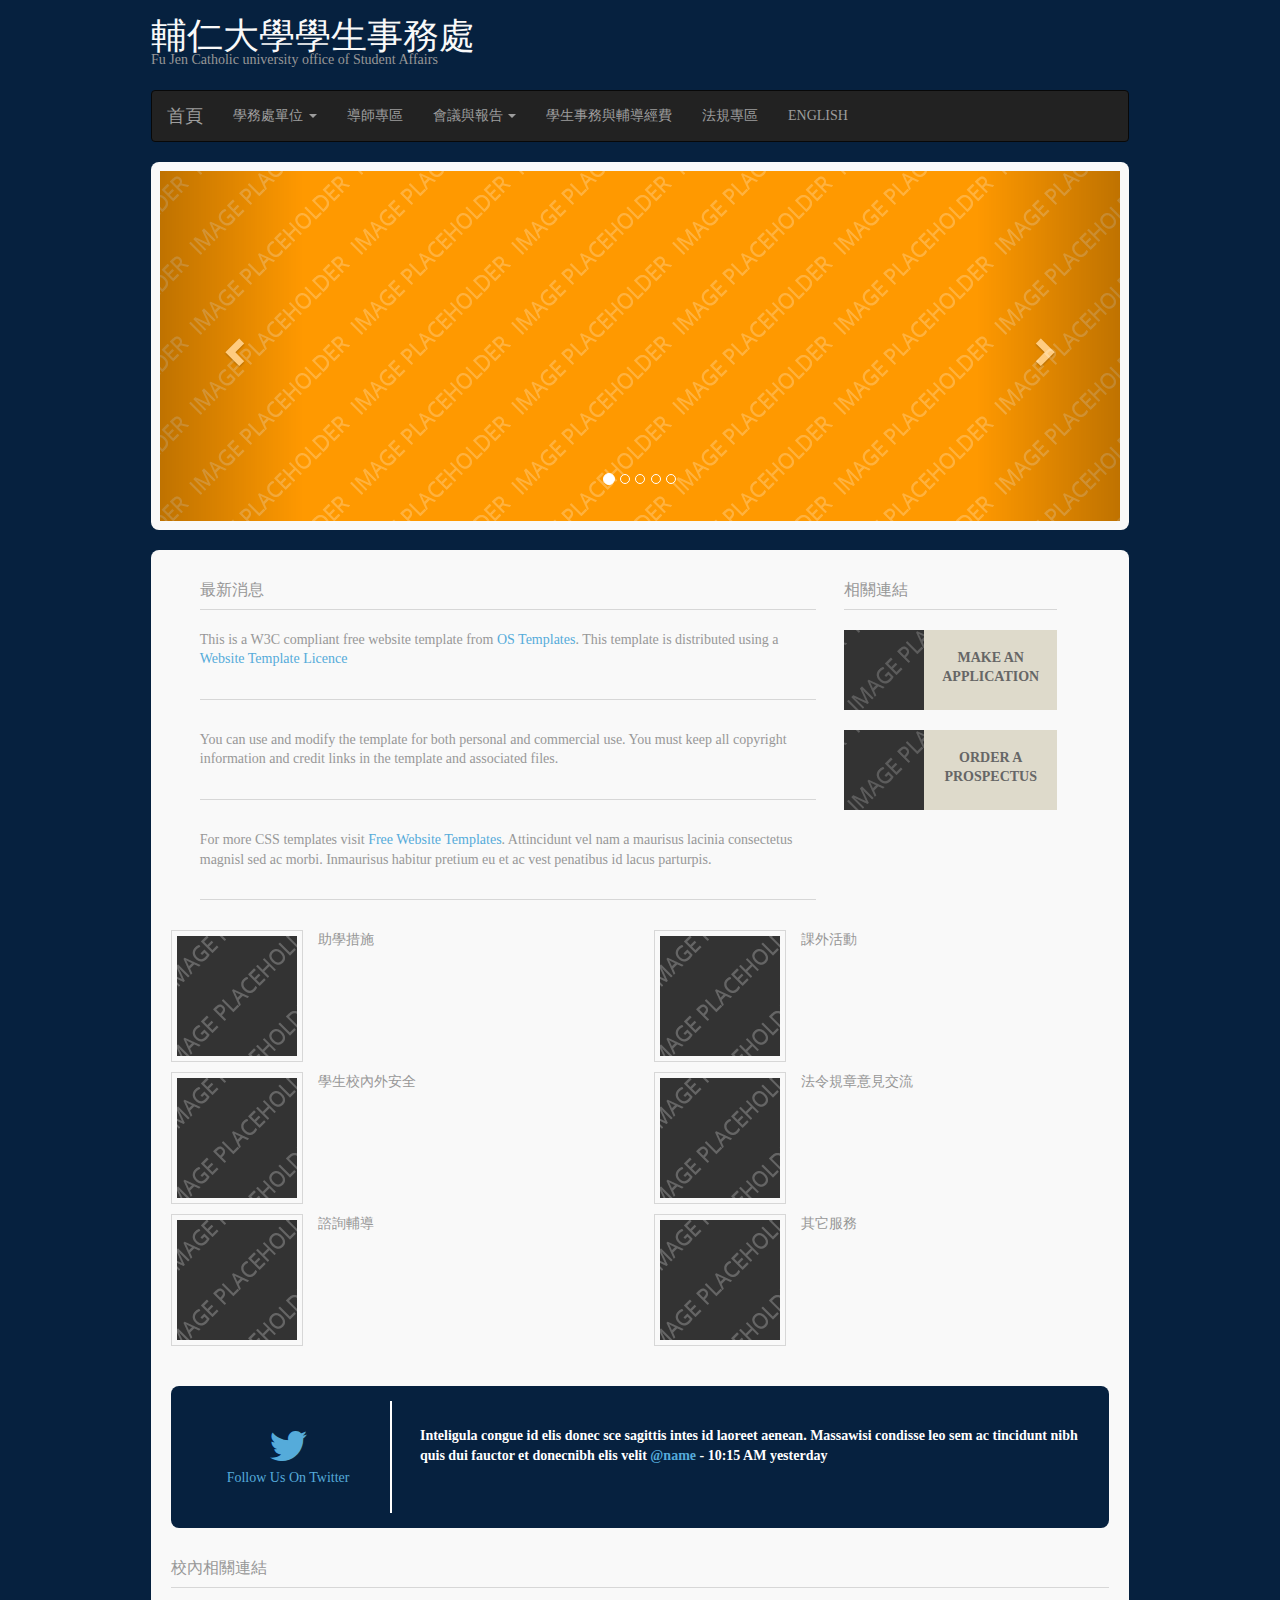
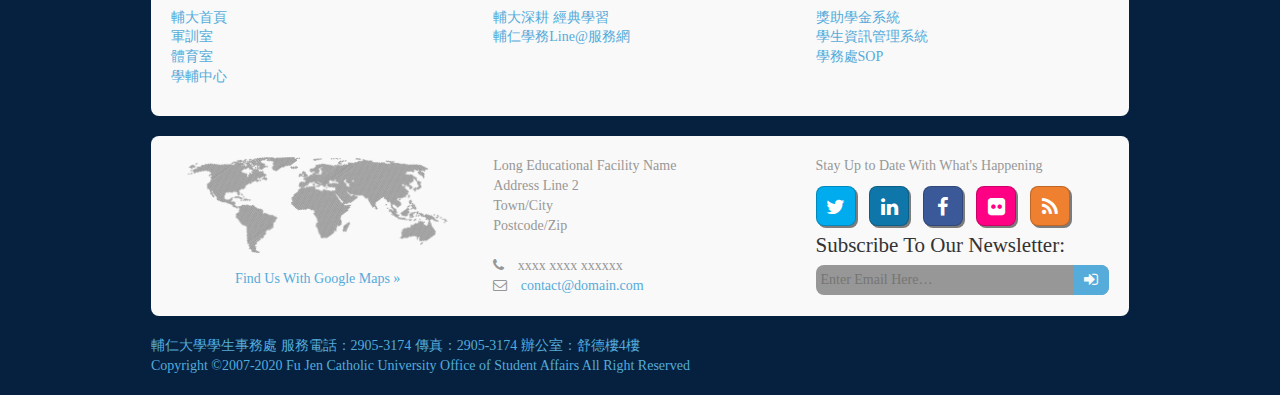
==== index.html @ 0930b3e9 "1223commit2" ====
﻿<!DOCTYPE html>
<!--
Template Name: Academic Education V2
Author: <a href="http://www.os-templates.com/">OS Templates</a>
Author URI: http://www.os-templates.com/
Licence: Free to use under our free template licence terms
Licence URI: http://www.os-templates.com/template-terms
-->
<html>
<head>
<title>Academic Education V2</title>
<meta charset="utf-8">
<meta name="viewport" content="width=device-width, initial-scale=1.0, maximum-scale=1.0, user-scalable=no">
 
<link rel="stylesheet" href="https://maxcdn.bootstrapcdn.com/bootstrap/3.4.1/css/bootstrap.min.css">
<script src="https://ajax.googleapis.com/ajax/libs/jquery/3.5.1/jquery.min.js"></script>
<script src="https://maxcdn.bootstrapcdn.com/bootstrap/3.4.1/js/bootstrap.min.js"></script>
<link href="layout/styles/layout.css" rel="stylesheet" type="text/css" media="all">
<style>
  /* Note: Try to remove the following lines to see the effect of CSS positioning */
  .affix {
    top: 0.5%;
    width: 100%;
    z-index: 9999 !important;
  }

 
  </style>
</head>
<body id="top">
<!-- ################################################################################################ --> 
<!-- ################################################################################################ --> 
<!-- ################################################################################################ -->
<div class="wrapper row0">
  <div id="topbar" class="clear"> 
    <!-- ################################################################################################ -->
    <nav>
    </nav>
    <!-- ################################################################################################ --> 
  </div>
</div>
<!-- ################################################################################################ --> 
<!-- ################################################################################################ --> 
<!-- ################################################################################################ -->
<div class="wrapper row1">
  <header id="header" class="clear"> 
    <!-- ################################################################################################ -->
    <div id="logo" class="fl_left">
      <h1><a href="index.html">輔仁大學學生事務處</a></h1>
      <p>Fu Jen Catholic university office of Student Affairs</p>
    </div>

    <!-- ################################################################################################ --> 
  </header>
</div>
<!-- ################################################################################################ --> 
<!-- ################################################################################################ --> 
<!-- ################################################################################################ -->

  <div class="wrapper">
       <nav class="navbar navbar-inverse">
          <div class="container-fluid">
              <div class="navbar-header">
                  <a class="navbar-brand" href="index.html">首頁</a>
              </div>
              <ul class="nav navbar-nav">
                  <li class="dropdown">
                      <a class="dropdown-toggle" data-toggle="dropdown" href="#">
                          學務處單位
                          <span class="caret"></span>
                      </a>
                      <ul class="dropdown-menu">
                          <li  class="dropdown-submenu">
                          <a href="http://www.dsa.fju.edu.tw/">處本部</a>
                              <ul class="dropdown-menu">
                                  <li><a href="http://www.dsa.fju.edu.tw/mentor/index.html">導師輔導工作團隊</a></li>
                                  <li><a href="http://stlc.dsa.fju.edu.tw/stlc/">學生學習工作團隊</a></li>
                                  <li><a href="pages/self_introduction.html">學務長室</a></li>
                              </ul>
                         </li>                
                          <li><a href="http://life.dsa.fju.edu.tw/">生活輔導組</a></li>                       
                          <li><a href="http://activity.fju.edu.tw/#&panel1-1">課外活動指導組</a></li>                       
                          <li class="dropdown-submenu">
                              <a href="#" class="dropdown-toggle" data-toggle="dropdown">衛生保健暨特殊教育</a>
                              <ul class="dropdown-menu">
                                  <li><a href="http://health.dsa.fju.edu.tw/#&panel1-1">衛生保健組</a></li>
                                  <li><a href="http://rsr.dsa.fju.edu.tw/#&panel1-1">資源教室</a></li>
                              </ul>
                          </li>
                          <li><a href="http://eao.dsa.fju.edu.tw/">職涯發展與就業輔導組</a></li>
                          <li><a href="http://overseas.fju.edu.tw/">僑生及陸生輔導組</a></li>
                          <li><a href="http://irc.dsa.fju.edu.tw/">原住民族學生資源中心</a></li>
                      </ul>
                  </li>
                  <li><a href="http://www.dsa.fju.edu.tw/mentor/index.html">導師專區</a></li>
                 
                  <li class="dropdown">
                      <a class="dropdown-toggle" data-toggle="dropdown" href="#">
                          會議與報告
                          <span class="caret"></span>
                      </a>
                      <ul class="dropdown-menu">
                          <li><a href="dsareport/dsameeting.html">學務會議</a></li>
                          <li><a href="dsareport/business_report.html">業務報告</a></li>
                      </ul>
                  </li>
                  <li><a href="#">學生事務與輔導經費</a></li>
                  <li><a href="#">法規專區</a></li>
                  <li><a href="#">ENGLISH</a></li>
              </ul>
          </div>
      </nav>
  </div>
    
  
        <!-- ################################################################################################ -->
        <!-- ################################################################################################ -->
        <!-- ################################################################################################ -->
        <div class="wrapper">
            <div id="slider">
                <div id="slide-wrapper" class="rounded clear">
                    <!-- ################################################################################################ -->
                    <div id="myCarousel" class="carousel slide" data-ride="carousel">
                        <!-- Indicators -->
                        <ol class="carousel-indicators">
                            <li data-target="#myCarousel" data-slide-to="0" class="active"></li>
                            <li data-target="#myCarousel" data-slide-to="1"></li>
                            <li data-target="#myCarousel" data-slide-to="2"></li>
                            <li data-target="#myCarousel" data-slide-to="3"></li>
                            <li data-target="#myCarousel" data-slide-to="4"></li>
                        </ol>

                        <!-- Wrapper for slides -->
                        <div class="carousel-inner">
                            <div class="item active">
                                <img src="images/demo/slider/1.png" alt="Los Angeles" style="width:100%;">
                            </div>

                            <div class="item">
                                <img src="images/demo/slider/2.png" alt="Chicago" style="width:100%;">
                            </div>

                            <div class="item">
                                <img src="images/demo/slider/3.png" alt="New york" style="width:100%;">
                            </div>

                            <div class="item">
                                <img src="images/demo/slider/4.png" alt="New york2" style="width:100%;">
                            </div>

                            <div class="item">
                                <img src="images/demo/slider/5.png" alt="New york3" style="width:100%;">
                            </div>
                        </div>

                        <!-- Left and right controls -->
                        <a class="left carousel-control" href="#myCarousel" data-slide="prev">
                            <span class="glyphicon glyphicon-chevron-left"></span>
                            <span class="sr-only">Previous</span>
                        </a>
                        <a class="right carousel-control" href="#myCarousel" data-slide="next">
                            <span class="glyphicon glyphicon-chevron-right"></span>
                            <span class="sr-only">Next</span>
                        </a>
                    </div>
                    <!-- ################################################################################################ -->
                </div>
            </div>
        </div>
        <!-- ################################################################################################ -->
        <!-- ################################################################################################ -->
        <!-- ################################################################################################ -->
        <div class="wrapper row3">
            <div class="rounded">
                <main class="container clear">
                    <!-- main body -->
                    <!-- ################################################################################################ -->
                    <div class="group btmspace-30">
                        <!-- Left Column -->
                        <!--<div class="one_quarter first">-->
                            <!-- ################################################################################################ -->
                            <!--<ul class="nospace">
                                <li class="btmspace-15"><a href="#"><em class="heading">Prospective Students</em> <img class="borderedbox" src="images/demo/220x95.gif" alt=""></a></li>
                                <li class="btmspace-15"><a href="#"><em class="heading">Current Students</em> <img class="borderedbox" src="images/demo/220x95.gif" alt=""></a></li>
                                <li class="btmspace-15"><a href="#"><em class="heading">International Students</em> <img class="borderedbox" src="images/demo/220x95.gif" alt=""></a></li>
                                <li><a href="#"><em class="heading">Alumni</em> <img class="borderedbox" src="images/demo/220x95.gif" alt=""></a></li>
                            </ul>-->
                            <!-- ################################################################################################ -->
                        <!--  </div>-->
                        <!-- / Left Column -->
                        <!-- Middle Column -->
                        <div class="two_third">
                            <!-- ################################################################################################ -->
                            <h2>最新消息</h2>
                            <ul class="nospace listing">
                                <li class="clear">
                                    <!--<div class="imgl borderedbox"><img src="images/demo/120x120.gif" alt=""></div>
                                    <p class="nospace btmspace-15"><a href="#">Sentumquisque morbi dui congue.</a></p>-->
                                    <p>This is a W3C compliant free website template from <a href="http://www.os-templates.com/" title="Free Website Templates">OS Templates</a>. This template is distributed using a <a href="http://www.os-templates.com/template-terms">Website Template Licence</a></p>
                                </li>
                                <li class="clear">
                                    <!--<div class="imgl borderedbox"><img src="images/demo/120x120.gif" alt=""></div>
                                    <p class="nospace btmspace-15"><a href="#">Sentumquisque morbi dui congue.</a></p>-->
                                    <p>You can use and modify the template for both personal and commercial use. You must keep all copyright information and credit links in the template and associated files.</p>
                                </li>
                                <li class="clear">
                                    <!--<div class="imgl borderedbox"><img src="images/demo/120x120.gif" alt=""></div>
                                    <p class="nospace btmspace-15"><a href="#">Sentumquisque morbi dui congue.</a></p>-->
                                    <p>For more CSS templates visit <a href="http://www.os-templates.com/">Free Website Templates</a>. Attincidunt vel nam a maurisus lacinia consectetus magnisl sed ac morbi. Inmaurisus habitur pretium eu et ac vest penatibus id lacus parturpis.</p>
                                </li>
                            </ul>
                            <!--<p class="right"><a href="#">Click here to view all of the latest news and events &raquo;</a></p>-->
                            <!-- ################################################################################################ -->
                        </div>
 

                            <!-- / Middle Column -->
                            <!-- Right Column -->
                            <div class="one_quarter sidebar">
                                <!-- ################################################################################################ -->
                                <!--<div class="sdb_holder">
                <h6>Virtual Tour</h6>
                <div class="mediacontainer">
                    <img src="images/demo/video.gif" alt="">
                    <p><a href="#">View More Tour Videos Here</a></p>
                </div>
            </div>-->
                                <div class="sdb_holder">
                                    <h6>相關連結</h6>
                                    <ul class="nospace quickinfo">
                                        <li class="clear"><a href="#"><img src="images/demo/80x80.gif" alt=""> Make An Application</a></li>
                                        <li class="clear"><a href="#"><img src="images/demo/80x80.gif" alt=""> Order A Prospectus</a></li>
                                    </ul>
                                </div>
                               
                                <!-- ################################################################################################ -->
                            </div>
                  
                            <!-- / Right Column -->
                        </div>
                    <div class="group btmspace-30">
                       
                        <div class="two_quarter first">
                            <div class="sdb_holder">
                                <div class="imgl borderedbox"><img src="images/demo/120x120.gif" alt=""></div>
                                <p>助學措施</p>
                            </div>
                            
                        </div>
                        <div class="two_quarter">
                            <div class="sdb_holder">
                                <div class="imgl borderedbox"><img src="images/demo/120x120.gif" alt=""></div>
                                <p>課外活動</p>
                            </div>
                           
                        </div> 
                        <div class="two_quarter first">
                            <div class="sdb_holder">
                                <div class="imgl borderedbox"><img src="images/demo/120x120.gif" alt=""></div>
                                <p>學生校內外安全</p>
                            </div>
                           
                        </div>
                        <div class="two_quarter">
                            <div class="sdb_holder">
                                <div class="imgl borderedbox"><img src="images/demo/120x120.gif" alt=""></div>
                                <p>法令規章意見交流</p>
                            </div>
                          
                        </div>
                        <div class="two_quarter first">
                            <div class="sdb_holder">
                                <div class="imgl borderedbox"><img src="images/demo/120x120.gif" alt=""></div>
                                <p>諮詢輔導</p>
                            </div>

                        </div>
                        <div class="two_quarter">
                            <div class="sdb_holder">
                                <div class="imgl borderedbox"><img src="images/demo/120x120.gif" alt=""></div>
                                <p>其它服務</p>
                            </div>

                        </div>
                    </div>

                        <!-- ################################################################################################ -->
                        <!-- ################################################################################################ -->
                        <div id="twitter" class="group btmspace-30">
                            <div class="one_quarter first center">
                                <a href="#">
                                    <i class="fa fa-twitter fa-3x"></i><br>
                                    Follow Us On Twitter
                                </a>
                            </div>
                            <div class="three_quarter bold">
                                <p>Inteligula congue id elis donec sce sagittis intes id laoreet aenean. Massawisi condisse leo sem ac tincidunt nibh quis dui fauctor et donecnibh elis velit <a href="#">@name</a> - 10:15 AM yesterday</p>
                            </div>
                        </div>
                        <!-- ################################################################################################ -->
                        <!-- ################################################################################################ -->
                        <div class="group">
                            <h2>校內相關連結</h2>
                            <div class="one_third first">
                                <!-- ################################################################################################ -->
                                <ul class="nospace">
                                    <li><a href="https://www.fju.edu.tw/">輔大首頁</a></li>
                                    <li><a href="http://smt.dsa.fju.edu.tw/">軍訓室</a></li>
                                    <li><a href="http://peo.dsa.fju.edu.tw/">體育室</a></li>
                                    <li><a href="http://www.scc.fju.edu.tw/">學輔中心</a></li>
                                </ul>
                                <!-- ################################################################################################ -->
                            </div>
                            <div class="one_third">
                                <!-- ################################################################################################ -->
                                <ul class="nospace">
                                    <li><a href="https://fjugoldenlearning.wixsite.com/fju-posml">輔大深耕 經典學習</a></li>
                                    <li><a href="http://stlc.dsa.fju.edu.tw/stlc/fjuline@.html">輔仁學務Line@服務網</a></li>
                                </ul>
                                <!-- ################################################################################################ -->
                            </div>
                            <div class="one_third">
                                <!-- ################################################################################################ -->
                                <ul class="nospace">
                                    <li><a href="http://smis.fju.edu.tw/fjugrant/">獎助學金系統</a></li>
                                    <li><a href="http://smis.fju.edu.tw/freshman/">學生資訊管理系統</a></li>
                                    <li><a href="http://www.dsa.fju.edu.tw/set1/sop.htm">學務處SOP</a></li>
                                </ul>
                                <!-- ################################################################################################ -->
                            </div>
                        </div>
                        <!-- ################################################################################################ -->
                        <!-- / main body -->
                        <div class="clear"></div>
</main>
            </div>
        </div>
        <!-- ################################################################################################ -->
        <!-- ################################################################################################ -->
        <!-- ################################################################################################ -->
        <div class="wrapper row4">
            <div class="rounded">
                <footer id="footer" class="clear">
                    <!-- ################################################################################################ -->
                    <div class="one_third first">
                        <figure class="center">
                            <img class="btmspace-15" src="images/demo/worldmap.png" alt="">
                            <figcaption><a href="#">Find Us With Google Maps &raquo;</a></figcaption>
                        </figure>
                    </div>
                    <div class="one_third">
                        <address>
                            Long Educational Facility Name<br>
                            Address Line 2<br>
                            Town/City<br>
                            Postcode/Zip<br>
                            <br>
                            <i class="fa fa-phone pright-10"></i> xxxx xxxx xxxxxx<br>
                            <i class="fa fa-envelope-o pright-10"></i> <a href="#">contact@domain.com</a>
                        </address>
                    </div>
                    <div class="one_third">
                        <p class="nospace btmspace-10">Stay Up to Date With What's Happening</p>
                        <ul class="faico clear">
                            <li><a class="faicon-twitter" href="#"><i class="fa fa-twitter"></i></a></li>
                            <li><a class="faicon-linkedin" href="#"><i class="fa fa-linkedin"></i></a></li>
                            <li><a class="faicon-facebook" href="#"><i class="fa fa-facebook"></i></a></li>
                            <li><a class="faicon-flickr" href="#"><i class="fa fa-flickr"></i></a></li>
                            <li><a class="faicon-rss" href="#"><i class="fa fa-rss"></i></a></li>
                        </ul>
                        <form class="clear" method="post" action="#">
                            <fieldset>
                                <legend>Subscribe To Our Newsletter:</legend>
                                <input type="text" value="" placeholder="Enter Email Here&hellip;">
                                <button class="fa fa-sign-in" type="submit" title="Sign Up"><em>Sign Up</em></button>
                            </fieldset>
                        </form>
                    </div>
                    <!-- ################################################################################################ -->
                </footer>
            </div>
        </div>
        <!-- ################################################################################################ -->
        <!-- ################################################################################################ -->
        <!-- ################################################################################################ -->
        <div class="wrapper row5">
            <div id="copyright" class="clear">
                <!-- ################################################################################################ -->
                <p class="fl_left">輔仁大學學生事務處  服務電話：2905-3174  傳真：2905-3174   辦公室：舒德樓4樓</p><br/>
<p>Copyright ©2007-2020 Fu Jen Catholic University Office of  Student Affairs All Right Reserved</p>
                
                <!-- ################################################################################################ -->
            </div>
        </div>
        <!-- JAVASCRIPTS -->
        <script src="layout/scripts/jquery.min.js"></script>
        <script src="layout/scripts/jquery.fitvids.min.js"></script>
        <script src="layout/scripts/jquery.mobilemenu.js"></script>
        <script src="layout/scripts/tabslet/jquery.tabslet.min.js"></script>
</body>
</html>
---- layout/styles/layout.css ----
@charset "utf-8";
/*
Template Name: Academic Education V2
Author: <a href="http://www.os-templates.com/">OS Templates</a>
Author URI: http://www.os-templates.com/
Licence: Free to use under our free template licence terms
Licence URI: http://www.os-templates.com/template-terms
File: Layout CSS
*/

@import url("fontawesome-4.2.0.min.css");
@import url("../scripts/nivo-lightbox/nivo-lightbox.min.css");
@import url("framework.css");


/* Rows
--------------------------------------------------------------------------------------------------------------- */
.row0, .row0 a{}
.row1, .row1 a{}
.row2, .row2 a{}
.row3, .row3 a{}
.row4, .row4 a{}
.row5, .row5 a{}


/* Top Bar
--------------------------------------------------------------------------------------------------------------- */
#topbar{padding:10px 0 0 0; text-align:right; font-size:.8em;}

#topbar li{display:inline; margin-right:3px; padding-right:8px; border-right:1px solid;}
#topbar li:last-child{margin-right:0; padding-right:0; border:none;}


/* Header
--------------------------------------------------------------------------------------------------------------- */
#header{}

#header #logo{}
#header #logo h1{margin:0 0 8px 0; padding:0; font-size:36px; line-height:12px; font-variant:small-caps; font-style:normal;}
#header #logo p{margin:0; padding:0;}

#header form{display:block; position:relative; width:100%;}
#header input, #header button{display:block; height:30px; border:none;}
#header input{width:100%; min-width:250px; padding:5px 40px 5px 5px;}
#header button{position:absolute; top:0; right:0; width:35px; font-size:16px; cursor:pointer;}
#header button em{display:none;}


/* Homepage Slider
--------------------------------------------------------------------------------------------------------------- */
#slider{position:relative; overflow:hidden;}
#slider .rounded{padding:9px;}
#slider a, #slider ul, #slider img{margin:0; padding:0; border:none; outline:none; list-style:none; text-decoration:none;}

#slide-wrapper, #slide-wrapper figure, #slide-wrapper img{display:block; overflow:hidden;}
#slide-wrapper figure, #slide-wrapper figure img{position:relative;}

#slide-wrapper figure figcaption{display:block; position:absolute; top:50px; right:25px; width:350px; height:200px; margin:0; padding:30px; box-sizing:border-box; overflow:hidden;}
#slide-wrapper figure figcaption p{margin:0; padding:0; line-height:1.6em;}

#slider #slide-tabs{display:block; overflow:hidden; font-size:12px;}
#slider #slide-tabs li{display:inline-block; float:left;}
#slider #slide-tabs li a{display:block; width:192px; min-height:60px; padding:10px; box-sizing:border-box; border:solid; border-width:0 0 1px 1px; font-weight:bold; text-align:center; text-transform:uppercase;}
#slider #slide-tabs li:last-child a{border-width:0 1px 1px 1px;}


/* Content Area
--------------------------------------------------------------------------------------------------------------- */
.container{padding:20px 10px;}

.container h1, .container h2, .container h3, .container h4, .container h5, .container h6, .container .heading{padding-bottom:8px; border-bottom:1px solid;}

/* Content */
.container #content{}

#twitter{display:block; padding:15px;}
#twitter div{padding:25px 0;}
#twitter div:first-child{border-right:2px solid;}

.listing li{margin:0 0 30px 0; padding:0 0 20px 0; border-bottom:1px solid;}
.listing li:last-child{margin-bottom:0;}

.mediacontainer, .mediacontainer iframe{display:block; margin:0; padding:0;}
.mediacontainer{width:100%; position:relative;}

.quickinfo{text-align:center; text-transform:uppercase; font-weight:bold; word-wrap:break-word;}
.quickinfo li{display:block; width:100%; min-height:80px; margin:0 0 20px 0; overflow:hidden;}
.quickinfo li:last-child{margin-bottom:0;}
.quickinfo li a{display:block; position:relative; width:100%; min-height:80px; padding:18px 0 0 80px; box-sizing:border-box;}
.quickinfo li a img{position:absolute; top:0; left:0; width:80px; height:80px;}

/* Comments */
#comments ul{margin:0 0 40px 0; padding:0; list-style:none;}
#comments li{margin:0 0 10px 0; padding:15px;}
#comments .avatar{float:right; margin:0 0 10px 10px; padding:3px; border:1px solid;}
#comments address{font-weight:bold;}
#comments time{font-size:smaller;}
#comments .comcont{display:block; margin:0; padding:0;}
#comments .comcont p{margin:10px 5px 10px 0; padding:0;}

#comments form{display:block; width:100%;}
#comments input, #comments textarea{width:100%; padding:10px; border:1px solid;}
#comments textarea{overflow:auto;}
#comments div{margin-bottom:15px;}
#comments input[type="submit"], #comments input[type="reset"]{display:inline-block; width:auto; min-width:150px; margin:0; padding:8px 5px; cursor:pointer;}

/* Sidebar */
.container .sidebar{}

.sidebar .sdb_holder{margin-bottom:50px;}
.sidebar .sdb_holder:last-child{margin-bottom:0;}


/* Footer
--------------------------------------------------------------------------------------------------------------- */
#footer{padding:10px;}

#footer .faico{margin-bottom:10px;}
#footer .faico li{margin:0 10px 0 0;}
#footer .faico li:last-child{margin-right:0;}
#footer .faico a{border:1px solid;}

#footer form{display:block; position:relative; width:100%;}
#footer legend{display:block; width:100%; margin-bottom:10px;}
#footer input, #footer button{display:block; height:30px; border:none;}
#footer input{width:100%; min-width:250px; padding:5px 40px 5px 5px;}
#footer button{position:absolute; bottom:0; right:0; width:35px; font-size:16px; cursor:pointer;}
#footer button em{display:none;}


/* Copyright
--------------------------------------------------------------------------------------------------------------- */
#copyright{}
#copyright p{margin:0; padding:0;}


/* ------------------------------------------------------------------------------------------------------------ */
/* ------------------------------------------------------------------------------------------------------------ */
/* ------------------------------------------------------------------------------------------------------------ */
/* ------------------------------------------------------------------------------------------------------------ */
/* ------------------------------------------------------------------------------------------------------------ */


/* Navigation
--------------------------------------------------------------------------------------------------------------- */
nav ul, nav ol{margin:0; padding:0; list-style:none;}

#mainav .drop::after, #mainav li li .drop::after, #breadcrumb li a::after, .sidebar nav a::after{position:absolute; font-family:"FontAwesome"; font-size:10px; line-height:10px;}

/* Top Navigation */
#mainav{text-align:center; text-transform:uppercase;}
#mainav ul{}
#mainav ul ul{z-index:9999; position:absolute; width:160px;}
#mainav ul ul ul{left:160px; top:0;}
#mainav li{display:inline-block; position:relative; margin:0 30px 0 0; padding:0;}
#mainav li:last-child{margin-right:0;}
#mainav li li{width:100%; margin:0; text-align:left; text-transform:none;}
#mainav li a{display:block; padding:0;}
#mainav li li a{border:solid; border-width:0 0 1px 0;}
#mainav li li:last-child a{border-bottom:none;}
#mainav .drop{padding-left:15px;}
#mainav li li a, #mainav li li .drop{display:block; margin:0; padding:10px 15px;}
#mainav .drop::after, #mainav li li .drop::after{content:"\f0d7";}
#mainav .drop::after{top:5px; left:5px;}
#mainav li li .drop::after{top:15px; left:5px;}
#mainav ul ul{display:none;}
#mainav ul li:hover > ul{display:block;}

#mainav form{display:none; margin:0; padding:0;}
#mainav form select, #mainav form select option{display:block; cursor:pointer; outline:none;}
#mainav form select{width:100%; padding:5px; border:1px solid;}
#mainav form select option{margin:5px; padding:0; border:none;}

/* Breadcrumb */
#breadcrumb{}
#breadcrumb ul{margin:0; padding:0; list-style:none;}
#breadcrumb li{display:inline-block; margin:0 6px 0 0; padding:0;}
#breadcrumb li a{display:block; position:relative; margin:0; padding:0 12px 0 0; font-size:12px;}
#breadcrumb li a::after{top:5px; right:0; content:"\f101";}
#breadcrumb li:last-child a{margin:0; padding:0;}
#breadcrumb li:last-child a::after{display:none;}

/* Sidebar Navigation */
.sidebar nav{display:block; width:100%;}
.sidebar nav li{margin:0 0 3px 0; padding:0;}
.sidebar nav a{display:block; position:relative; margin:0; padding:5px 10px 5px 15px; text-decoration:none; border:solid; border-width:0 0 1px 0;}
.sidebar nav a::after{top:9px; left:5px; content:"\f101";}
.sidebar nav ul ul a{padding-left:35px;}
.sidebar nav ul ul a::after{left:25px;}
.sidebar nav ul ul ul a{padding-left:55px;}
.sidebar nav ul ul ul a::after{left:45px;}

/* Pagination */
.pagination{display:block; width:100%; text-align:center; clear:both;}
.pagination li{display:inline-block; margin:0 2px 0 0;}
.pagination li:last-child{margin-right:0;}
.pagination a, .pagination strong{display:block; padding:8px 11px; border:1px solid; font-weight:normal; background-clip:padding-box;}


/* Tables
--------------------------------------------------------------------------------------------------------------- */
table, th, td{border:1px solid; border-collapse:collapse; vertical-align:top; box-sizing:border-box;}
table, th{table-layout:auto;}
table{width:100%; margin-bottom:15px;}
th, td{padding:5px 8px;}
td{border-width:0 1px;}


/* Gallery
--------------------------------------------------------------------------------------------------------------- */
#gallery{display:block; width:100%; margin-bottom:50px;}
#gallery figure figcaption{display:block; width:100%; clear:both;}
#gallery li{margin-bottom:30px;}
#gallery li a{display:block;}


/* Portfolio
--------------------------------------------------------------------------------------------------------------- */
#portfolio{display:block; width:100%; margin-bottom:20px;}
#portfolio li, #portfolio img{margin-bottom:30px;}


/* Font Awesome Social Icons
--------------------------------------------------------------------------------------------------------------- */
.faico{margin:0; padding:0; list-style:none;}
.faico li{display:inline-block; margin:0 2px 0 0; padding:0; line-height:normal;}
.faico li:last-child{margin-right:0;}

.faico a{display:block; width:40px; height:40px; line-height:40px; font-size:20px; text-align:center;}

.faico a{color:#FFFFFF;}
.faico a:hover{color:#FFFFFF; background-color:#CCCCCC;}

.faicon-facebook{background-color:#3B5998;}
.faicon-flickr{background-color:#FF0084;}
.faicon-linkedin{background-color:#0E76A8;}
.faicon-rss{background-color:#EE802F;}
.faicon-twitter{background-color:#00ACEE;}


/* ------------------------------------------------------------------------------------------------------------ */
/* ------------------------------------------------------------------------------------------------------------ */
/* ------------------------------------------------------------------------------------------------------------ */
/* ------------------------------------------------------------------------------------------------------------ */
/* ------------------------------------------------------------------------------------------------------------ */


/* Rounded Corners
--------------------------------------------------------------------------------------------------------------- */
.rounded, input, button, textarea, #header input, #footer input, #slide-wrapper figcaption, .avatar, #comments li, .faico a, #twitter, 
.pagination a, .pagination strong{border-radius:8px;}

#header button, #footer button{border-radius:0 8px 8px 0;}

#mainav li li:last-child a{border-radius:0 0 8px 8px;}
#mainav li li:first-child a, #slide-wrapper figure img, #slide-wrapper figure .view:hover::before{border-radius:8px 8px 0 0;}

#slider #slide-tabs li:first-child a{border-radius:0 0 0 8px;}
#slider #slide-tabs li:last-child a{border-radius:0 0 8px 0;}


/* ------------------------------------------------------------------------------------------------------------ */
/* ------------------------------------------------------------------------------------------------------------ */
/* ------------------------------------------------------------------------------------------------------------ */
/* ------------------------------------------------------------------------------------------------------------ */
/* ------------------------------------------------------------------------------------------------------------ */


/* Colours
--------------------------------------------------------------------------------------------------------------- */
body{color:#F9F9F9; background-color:#06213F;}

a{color:#55ABDA;}

hr, .borderedbox{border-color:#D7D7D7;}

label span{color:#FF0000; background-color:inherit;}

.rounded{color:inherit; background-color:#F9F9F9;}


/* Rows */
.row0, .row0 a{color:#F9F9F9; background-color:#06213F;}
.row1{color:#979797; background-color:#06213F;}
.row1 a{color:#F9F9F9; background-color:inherit;}
.row2, .row2 a{color:#06213F; background-color:inherit;}
.row3{color:#979797; background-color:inherit;}
.row4{color:#979797; background-color:inherit;}
.row5, .row5 a{color:#55ABDA; background-color:#06213F;}


/* Top Bar */
#topbar li{border-color:#FFFFFF;}


/* Header */
#header input{color:#979797; background-color:#FFFFFF;}
#header button{color:#F9F9F9; background-color:#55ABDA;}


/* Homepage Slider */
#slide-wrapper figure figcaption{color:#666666; background-color:rgba(255,255,255,.5);}
#slide-wrapper figure figcaption:hover{background-color:rgba(255,255,255,1);}
#slider #slide-tabs li a{color:#666666; background-color:#DEDACB; border-color:#666666;}
#slider #slide-tabs li a:hover, #slider #slide-tabs li.active a{color:#FFFFFF; background-color:#06213F;}


/* Content Area */
.container h1, .container h2, .container h3, .container h4, .container h5, .container h6, .container .heading{border-color:#D7D7D7;}

#twitter{color:#FFFFFF; background-color:#06213F;}
#twitter div:first-child{border-color:#FFFFFF;}

.listing li{border-color:#D7D7D7;}

.quickinfo li a{color:#666666; background-color:#DEDACB;}
.quickinfo li a:hover{color:#FFFFFF; background-color:#06213F;}


/* Footer */
#footer .faico a{box-shadow:2px 2px 0 0 rgba(0,0,0,.5); border-color:rgba(0,0,0,.2);}

#footer input{color:#FFFFFF; background-color:#979797;}
#footer button{color:#F9F9F9; background-color:#55ABDA;}


/* Navigation */
#mainav li a{color:inherit;}
#mainav .active a, #mainav a:hover, #mainav li:hover > a{color:#55ABDA; background-color:inherit;}
#mainav li li a, #mainav .active li a{color:#FFFFFF; background-color:rgba(0,0,0,.6); border-color:rgba(0,0,0,.6);}
#mainav li li:hover > a, #mainav .active .active > a{color:#FFFFFF; background-color:#55ABDA;}
#mainav form select{border-color:#D7D7D7;}

#breadcrumb a{color:#888888; background-color:inherit;}
#breadcrumb li:last-child a{color:#55ABDA;}

.container .sidebar nav a{color:inherit; border-color:#D7D7D7;}
.container .sidebar nav a:hover{color:#55ABDA;}

.pagination a, .pagination strong{border-color:#D7D7D7;}
.pagination .current strong{color:#FFFFFF; background-color:#06213F;}


/* Tables + Comments */
table, th, td, #comments .avatar, #comments input, #comments textarea{border-color:#D7D7D7;}
th{color:#FFFFFF; background-color:#373737;}
tr, #comments li, #comments input[type="submit"], #comments input[type="reset"]{color:inherit; background-color:#FBFBFB;}
tr:nth-child(odd), #comments li:nth-child(odd){color:inherit; background-color:#FFFFFF;}
table a, #comments a{background-color:inherit;}


/* ------------------------------------------------------------------------------------------------------------ */
/* ------------------------------------------------------------------------------------------------------------ */
/* ------------------------------------------------------------------------------------------------------------ */
/* ------------------------------------------------------------------------------------------------------------ */
/* ------------------------------------------------------------------------------------------------------------ */


/* Media Queries
--------------------------------------------------------------------------------------------------------------- */
@-ms-viewport{width:device-width;}


/* Smartphone + Tablet
---------------------------------------------------------------------------------------------------------------------------------------*/
@media screen and (min-width:180px) and (max-width:750px) {
	.imgl, .imgr{display:inline-block; float:none; margin:0 0 10px 0;}
	.fl_left, .fl_right{display:block; float:none;}
	.one_half, .one_third, .two_third, .one_quarter, .two_quarter, .three_quarter{display:block; float:none; width:auto; margin:0 0 30px 0; padding:0;}
}

/*
.one_quarter{
    display:block; float:none; width:auto; margin:0 0 30px 0; padding:0;
}
*/

@media screen and (min-width:180px) and (max-width:900px) {
	.wrapper{max-width:95%;}

	#topbar{text-align:center;}

	#header #logo{margin-bottom:15px; text-align:center;}
	#header #logo h1{margin:0; line-height:1em;}
	#header form{max-width:250px; margin:0 auto;}
	#header input{min-width:0;}

	#mainav ul{display:none;}
	#mainav form{display:block;}

	#slide-wrapper figure figcaption{display:none;}
	#slider .view{display:block; position:relative; width:100%; height:100%;}
	#slider .view:hover::before{display:block; position:absolute; top:0; left:0; width:100%; height:100%; content:""; background-color:rgba(0,0,0,.6); z-index:1;}
	#slider .view:hover::after{display:block; position:absolute; top:50%; left:50%; width:36px; height:36px; margin:-18px 0 0 -18px; text-align:center; font-family:"FontAwesome"; content:"\f05a"; font-size:36px; line-height:36px; z-index:2;}
	#slider #slide-tabs li{display:block; float:none;}
	#slider #slide-tabs li a{width:100%; min-height:0; border-width:0 1px 1px 1px;}
	#slider #slide-tabs li:first-child a{border-radius:0;}
	#slider #slide-tabs li:last-child a{border-radius:0 0 8px 8px;}

	#twitter div{margin:0; padding:0;}	
	#twitter div:first-child{padding:15px 0; border-right:none;}

	.quickinfo li{max-width:250px;}

	#footer div:last-child{margin-bottom:0;}
	#footer figure.center{text-align:left;}
	#footer .faico li{margin:0 10px 10px 0;}
	#footer input{min-width:0;}

	#copyright{text-align:center;}
	#copyright p:first-of-type{margin-bottom:10px;}

	#comments input[type="reset"]{margin-top:10px;}

	.pagination li{display:inline-block; margin:0 5px 5px 0;}
}

@media screen and (min-width:750px) and (max-width:900px) {
	.quickinfo{font-size:11px; line-height:1.2em;}
	.quickinfo li a{padding:20px 5px 0 85px;}
}


/* Max Wrapper Width
---------------------------------------------------------------------------------------------------------------------------------------*/
@media screen and (min-width:978px) {
	.wrapper{max-width:978px;}
}


/* Other
---------------------------------------------------------------------------------------------------------------------------------------*/
@media screen and (max-width:650px) {
	.scrollable{display:block; width:100%; margin:0 0 30px 0; padding:0 0 15px 0; overflow:auto; overflow-x:scroll;}
	.scrollable table{margin:0; padding:0; white-space:nowrap;}
}

   /* To Dropdown navbar dropdown on hover ------------------------------------*/
    .navbar-nav > li:hover > .dropdown-menu {
        display: block;
    }

    .dropdown-submenu {
        position: relative;
    }

        .dropdown-submenu > .dropdown-menu {
            top: 0;
            left: 100%;
            margin-top: -6px;
            margin-left: -1px;
            -webkit-border-radius: 0 6px 6px 6px;
            -moz-border-radius: 0 6px 6px;
            border-radius: 0 6px 6px 6px;
        }

        .dropdown-submenu:hover > .dropdown-menu {
            display: block;
        }

        .dropdown-submenu > a:after {
            display: block;
            content: " ";
            float: right;
            width: 0;
            height: 0;
            border-color: transparent;
            border-style: solid;
            border-width: 5px 0 5px 5px;
            border-left-color: #ccc;
            margin-top: 5px;
            margin-right: -10px;
        }

        .dropdown-submenu:hover > a:after {
            border-left-color: #fff;
        }

        .dropdown-submenu.pull-left {
            float: none;
        }

            .dropdown-submenu.pull-left > .dropdown-menu {
                left: -100%;
                margin-left: 10px;
                -webkit-border-radius: 6px 0 6px 6px;
                -moz-border-radius: 6px 0 6px 6px;
                border-radius: 6px 0 6px 6px;
            }
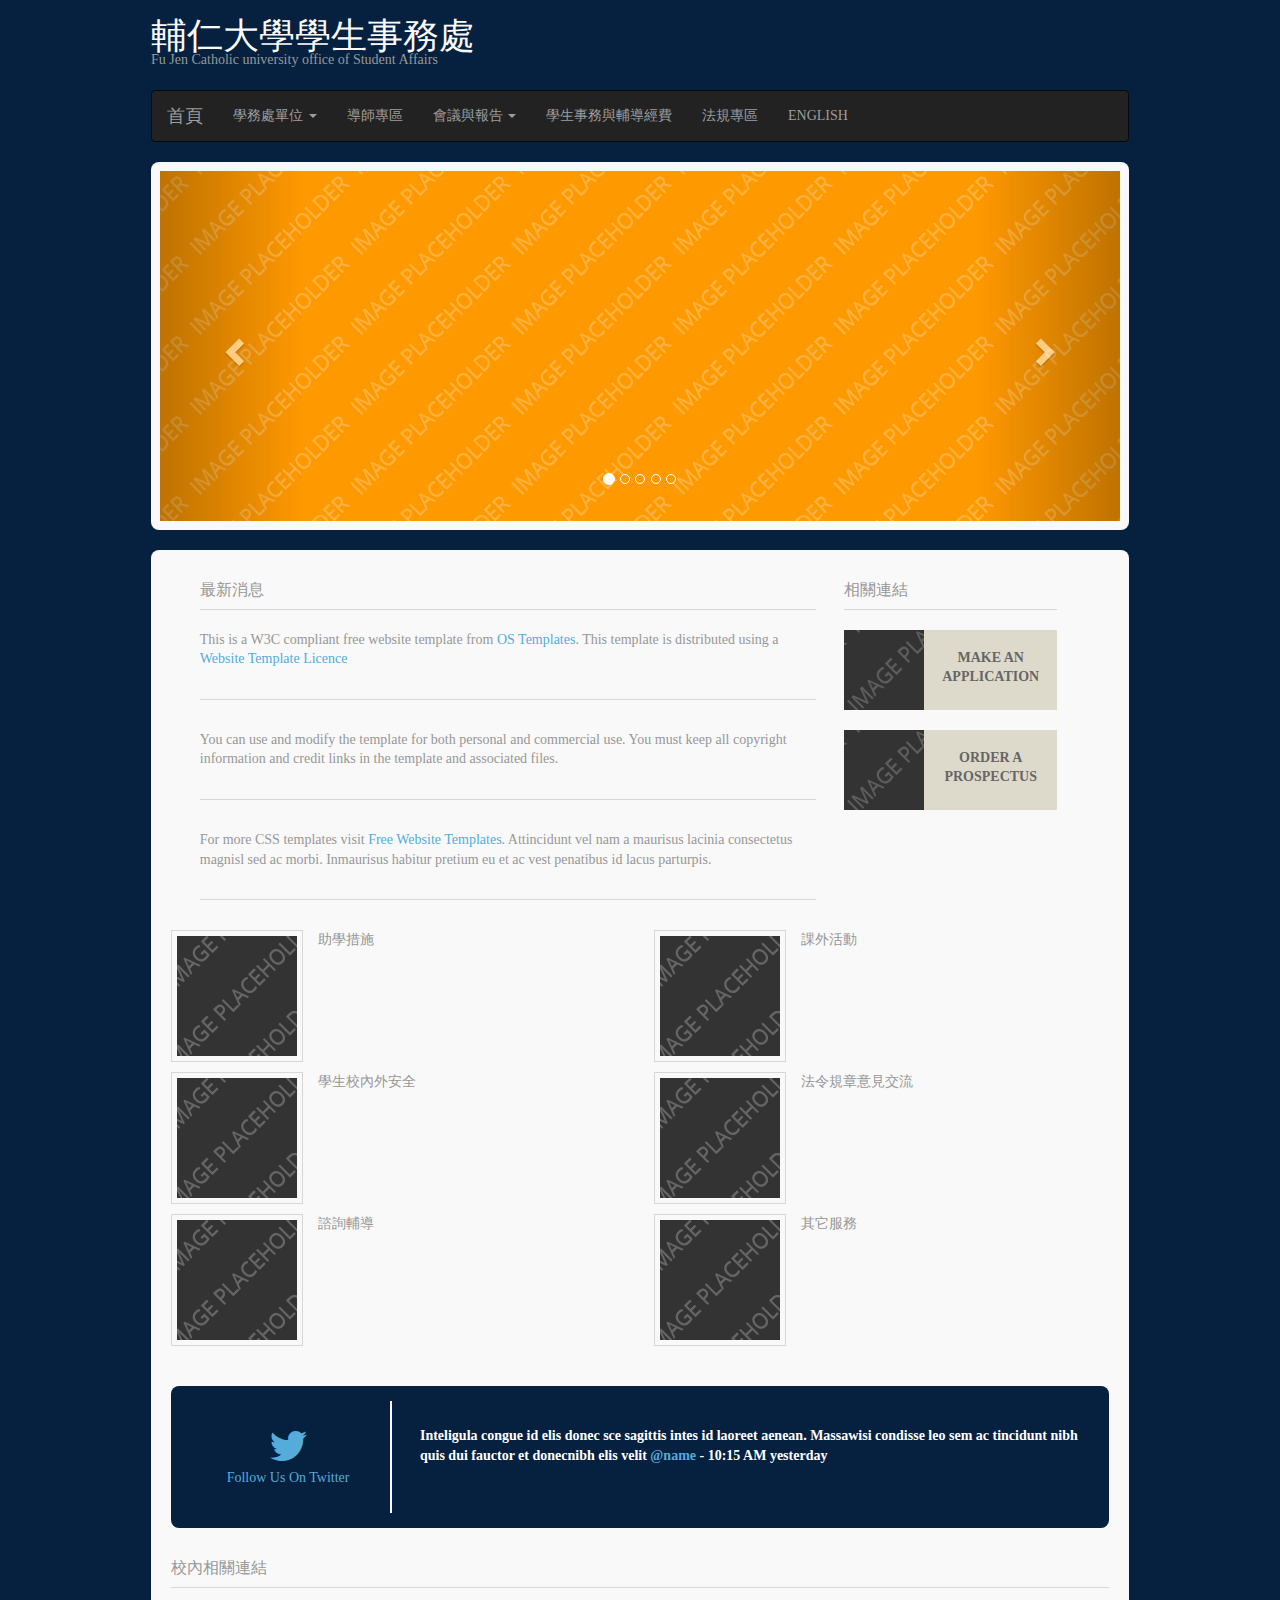
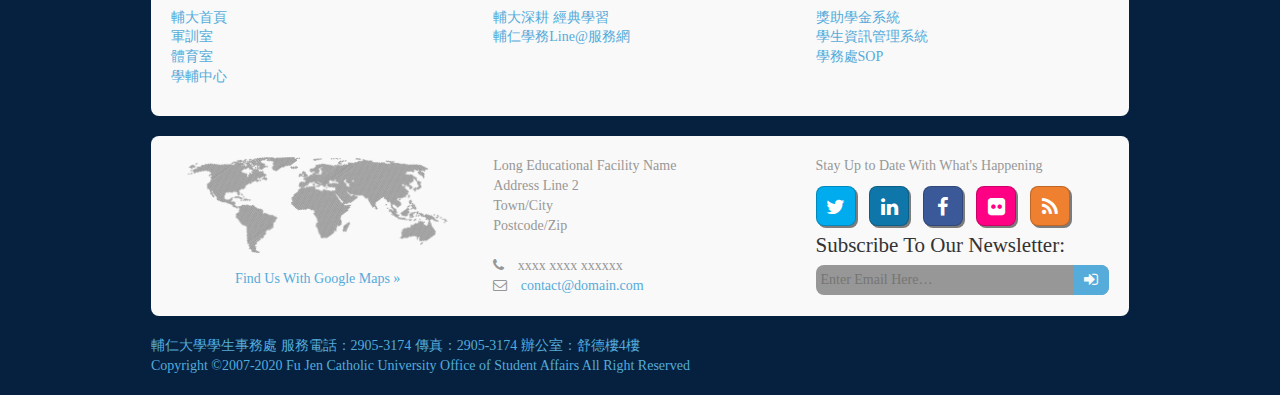
==== commit 0df4ee7f: "add rule file." ====
--- a/index.html
+++ b/index.html
@@ -75,7 +75,7 @@
                               <ul class="dropdown-menu">
                                   <li><a href="http://www.dsa.fju.edu.tw/mentor/index.html">導師輔導工作團隊</a></li>
                                   <li><a href="http://stlc.dsa.fju.edu.tw/stlc/">學生學習工作團隊</a></li>
-                                  <li><a href="pages/self_introduction.html">學務長室</a></li>
+                                  <li><a href="self_introduction.html">學務長室</a></li>
                               </ul>
                          </li>                
                           <li><a href="http://life.dsa.fju.edu.tw/">生活輔導組</a></li>                       
@@ -105,7 +105,7 @@
                       </ul>
                   </li>
                   <li><a href="#">學生事務與輔導經費</a></li>
-                  <li><a href="#">法規專區</a></li>
+                  <li><a href="rule.html">法規專區</a></li>
                   <li><a href="#">ENGLISH</a></li>
               </ul>
           </div>
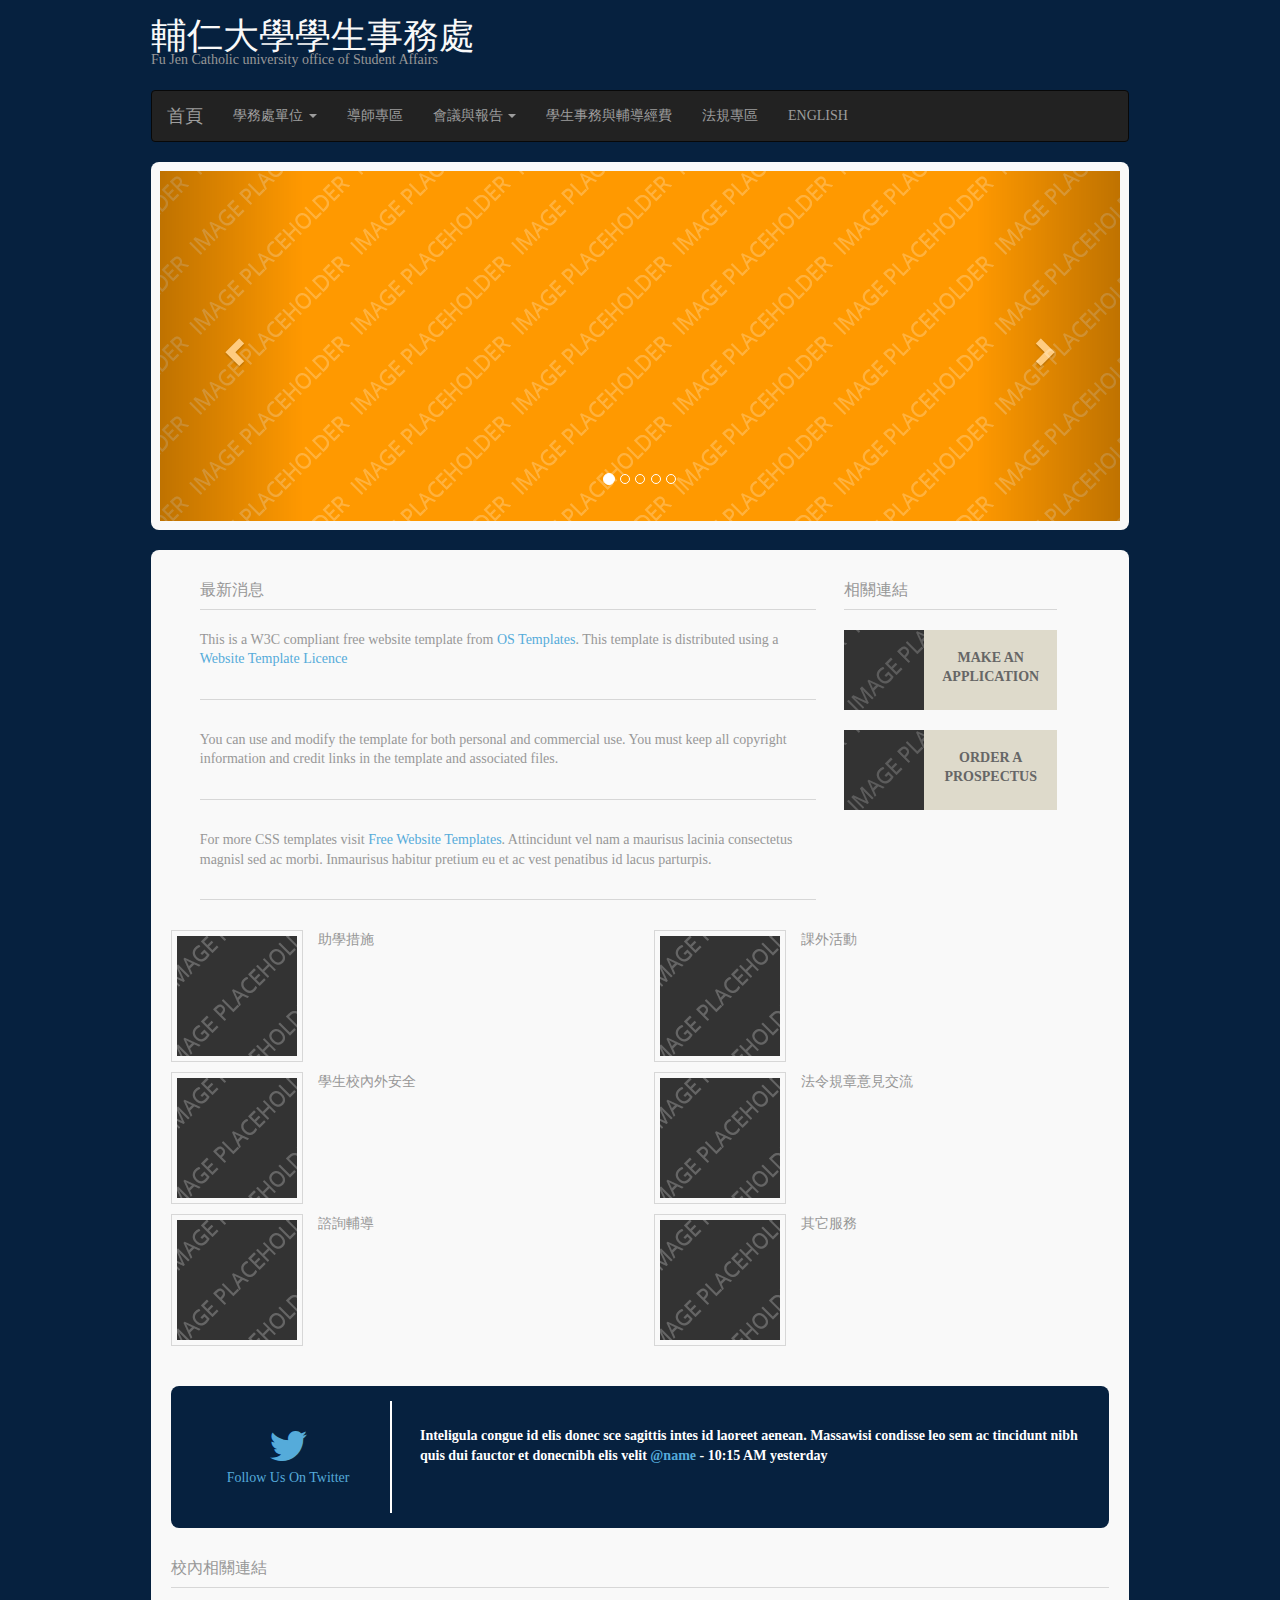
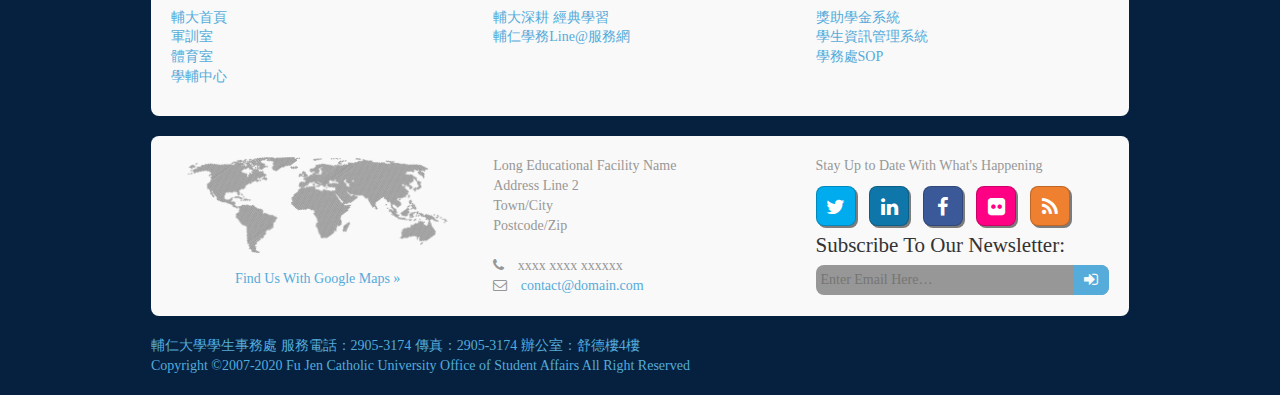
==== commit 28567ed0: "add copyright." ====
--- a/index.html
+++ b/index.html
@@ -387,7 +387,7 @@
             <div id="copyright" class="clear">
                 <!-- ################################################################################################ -->
                 <p class="fl_left">輔仁大學學生事務處  服務電話：2905-3174  傳真：2905-3174   辦公室：舒德樓4樓</p><br/>
-<p>Copyright ©2007-2020 Fu Jen Catholic University Office of  Student Affairs All Right Reserved</p>
+                <p>Copyright ©2007-2020 Fu Jen Catholic University Office of  Student Affairs All Right Reserved</p>
                 
                 <!-- ################################################################################################ -->
             </div>
--- a/layout/styles/layout.css
+++ b/layout/styles/layout.css
@@ -430,6 +430,9 @@
 
 /* Other
 ---------------------------------------------------------------------------------------------------------------------------------------*/
+.copyright_fontcolor{
+        color: #55ABDA;
+    }
 @media screen and (max-width:650px) {
 	.scrollable{display:block; width:100%; margin:0 0 30px 0; padding:0 0 15px 0; overflow:auto; overflow-x:scroll;}
 	.scrollable table{margin:0; padding:0; white-space:nowrap;}
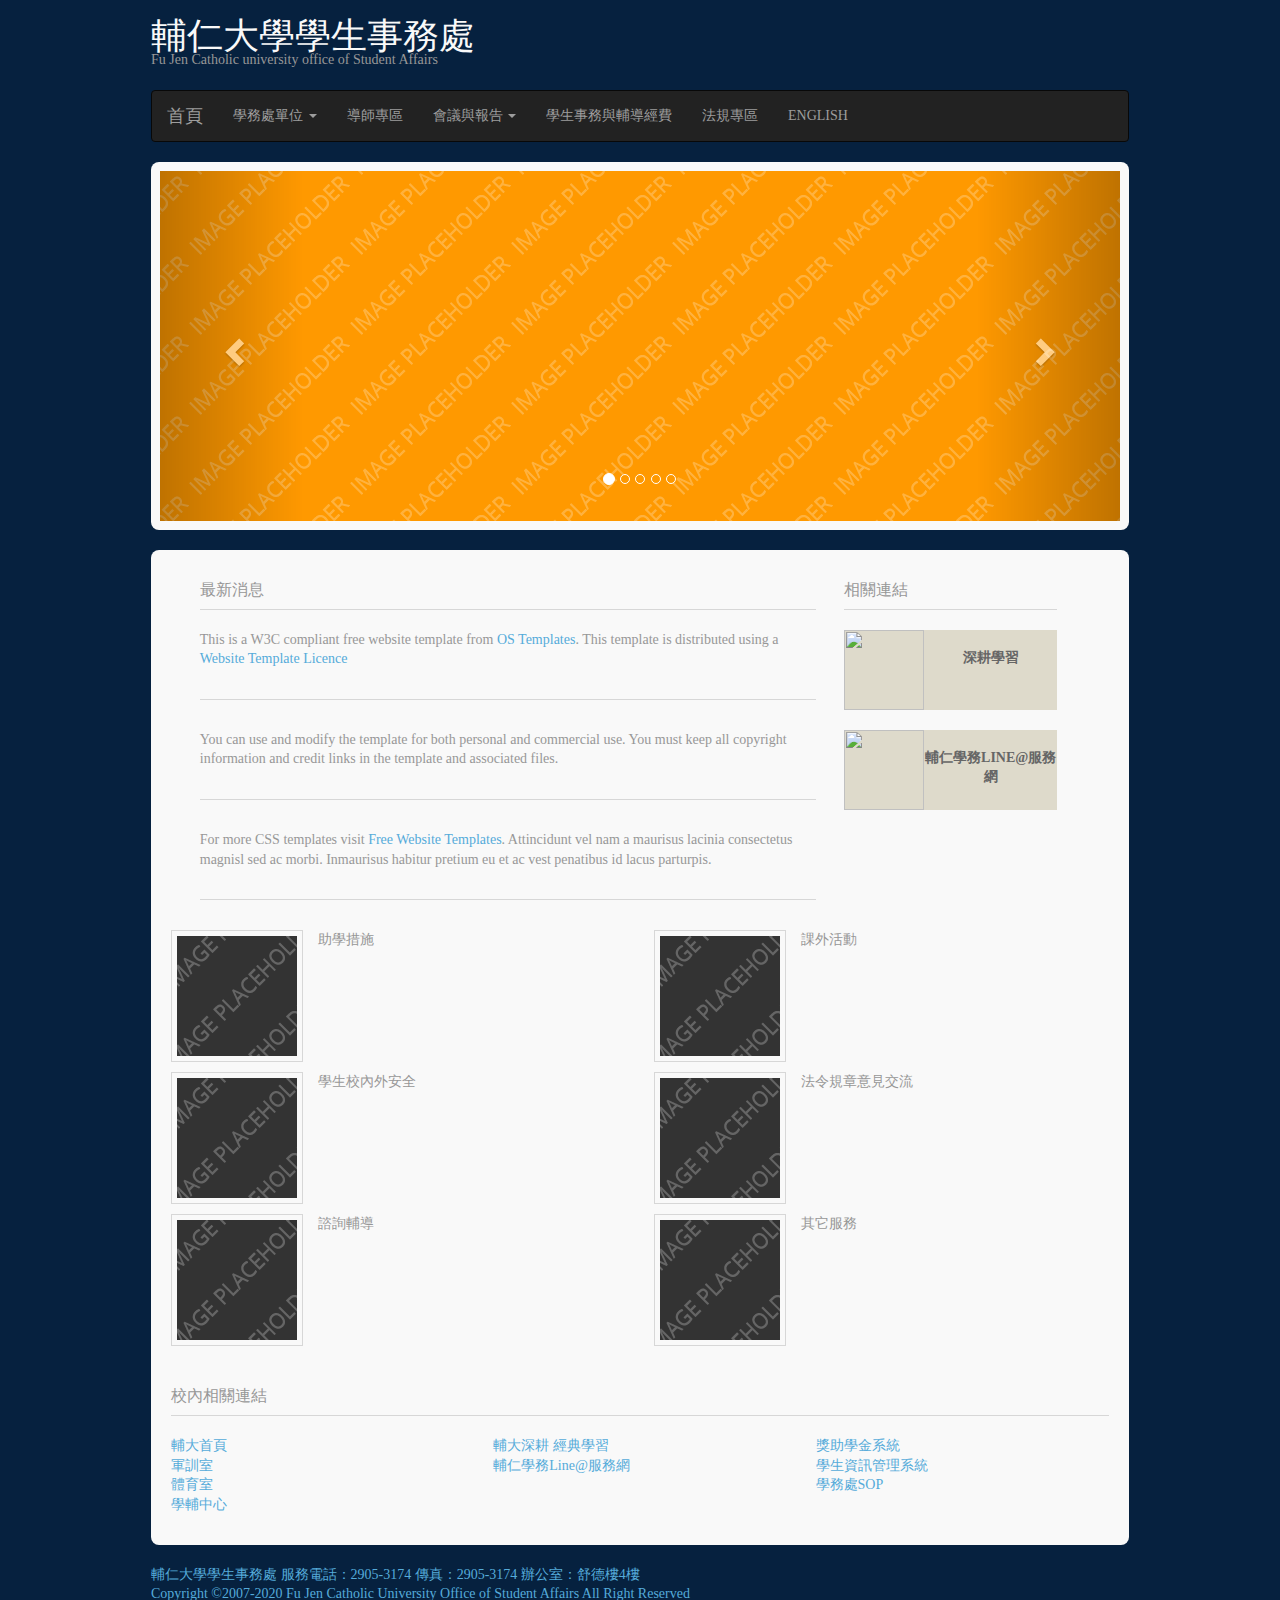
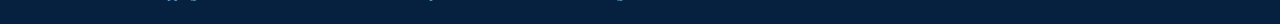
==== commit 7cd748ab: "add budget.html" ====
--- a/index.html
+++ b/index.html
@@ -104,7 +104,7 @@
                           <li><a href="dsareport/business_report.html">業務報告</a></li>
                       </ul>
                   </li>
-                  <li><a href="#">學生事務與輔導經費</a></li>
+                  <li><a href="budget.html">學生事務與輔導經費</a></li>
                   <li><a href="rule.html">法規專區</a></li>
                   <li><a href="#">ENGLISH</a></li>
               </ul>
@@ -228,8 +228,8 @@
                                 <div class="sdb_holder">
                                     <h6>相關連結</h6>
                                     <ul class="nospace quickinfo">
-                                        <li class="clear"><a href="#"><img src="images/demo/80x80.gif" alt=""> Make An Application</a></li>
-                                        <li class="clear"><a href="#"><img src="images/demo/80x80.gif" alt=""> Order A Prospectus</a></li>
+                                        <li class="clear"><a href="https://fjugoldenlearning.wixsite.com/fju-posml"><img src="http://www.dsa.fju.edu.tw/輔大學務處經典學習_LOGO-超連結.png" alt=""> 深耕學習</a></li>
+                                        <li class="clear"><a href="http://stlc.dsa.fju.edu.tw/stlc/fjuline@.html"><img src="http://www.dsa.fju.edu.tw/line@icon.png" alt=""> 輔仁學務LINE@服務網</a></li>
                                     </ul>
                                 </div>
                                
@@ -286,17 +286,7 @@
 
                         <!-- ################################################################################################ -->
                         <!-- ################################################################################################ -->
-                        <div id="twitter" class="group btmspace-30">
-                            <div class="one_quarter first center">
-                                <a href="#">
-                                    <i class="fa fa-twitter fa-3x"></i><br>
-                                    Follow Us On Twitter
-                                </a>
-                            </div>
-                            <div class="three_quarter bold">
-                                <p>Inteligula congue id elis donec sce sagittis intes id laoreet aenean. Massawisi condisse leo sem ac tincidunt nibh quis dui fauctor et donecnibh elis velit <a href="#">@name</a> - 10:15 AM yesterday</p>
-                            </div>
-                        </div>
+                        
                         <!-- ################################################################################################ -->
                         <!-- ################################################################################################ -->
                         <div class="group">
@@ -338,48 +328,7 @@
         <!-- ################################################################################################ -->
         <!-- ################################################################################################ -->
         <!-- ################################################################################################ -->
-        <div class="wrapper row4">
-            <div class="rounded">
-                <footer id="footer" class="clear">
-                    <!-- ################################################################################################ -->
-                    <div class="one_third first">
-                        <figure class="center">
-                            <img class="btmspace-15" src="images/demo/worldmap.png" alt="">
-                            <figcaption><a href="#">Find Us With Google Maps &raquo;</a></figcaption>
-                        </figure>
-                    </div>
-                    <div class="one_third">
-                        <address>
-                            Long Educational Facility Name<br>
-                            Address Line 2<br>
-                            Town/City<br>
-                            Postcode/Zip<br>
-                            <br>
-                            <i class="fa fa-phone pright-10"></i> xxxx xxxx xxxxxx<br>
-                            <i class="fa fa-envelope-o pright-10"></i> <a href="#">contact@domain.com</a>
-                        </address>
-                    </div>
-                    <div class="one_third">
-                        <p class="nospace btmspace-10">Stay Up to Date With What's Happening</p>
-                        <ul class="faico clear">
-                            <li><a class="faicon-twitter" href="#"><i class="fa fa-twitter"></i></a></li>
-                            <li><a class="faicon-linkedin" href="#"><i class="fa fa-linkedin"></i></a></li>
-                            <li><a class="faicon-facebook" href="#"><i class="fa fa-facebook"></i></a></li>
-                            <li><a class="faicon-flickr" href="#"><i class="fa fa-flickr"></i></a></li>
-                            <li><a class="faicon-rss" href="#"><i class="fa fa-rss"></i></a></li>
-                        </ul>
-                        <form class="clear" method="post" action="#">
-                            <fieldset>
-                                <legend>Subscribe To Our Newsletter:</legend>
-                                <input type="text" value="" placeholder="Enter Email Here&hellip;">
-                                <button class="fa fa-sign-in" type="submit" title="Sign Up"><em>Sign Up</em></button>
-                            </fieldset>
-                        </form>
-                    </div>
-                    <!-- ################################################################################################ -->
-                </footer>
-            </div>
-        </div>
+        
         <!-- ################################################################################################ -->
         <!-- ################################################################################################ -->
         <!-- ################################################################################################ -->
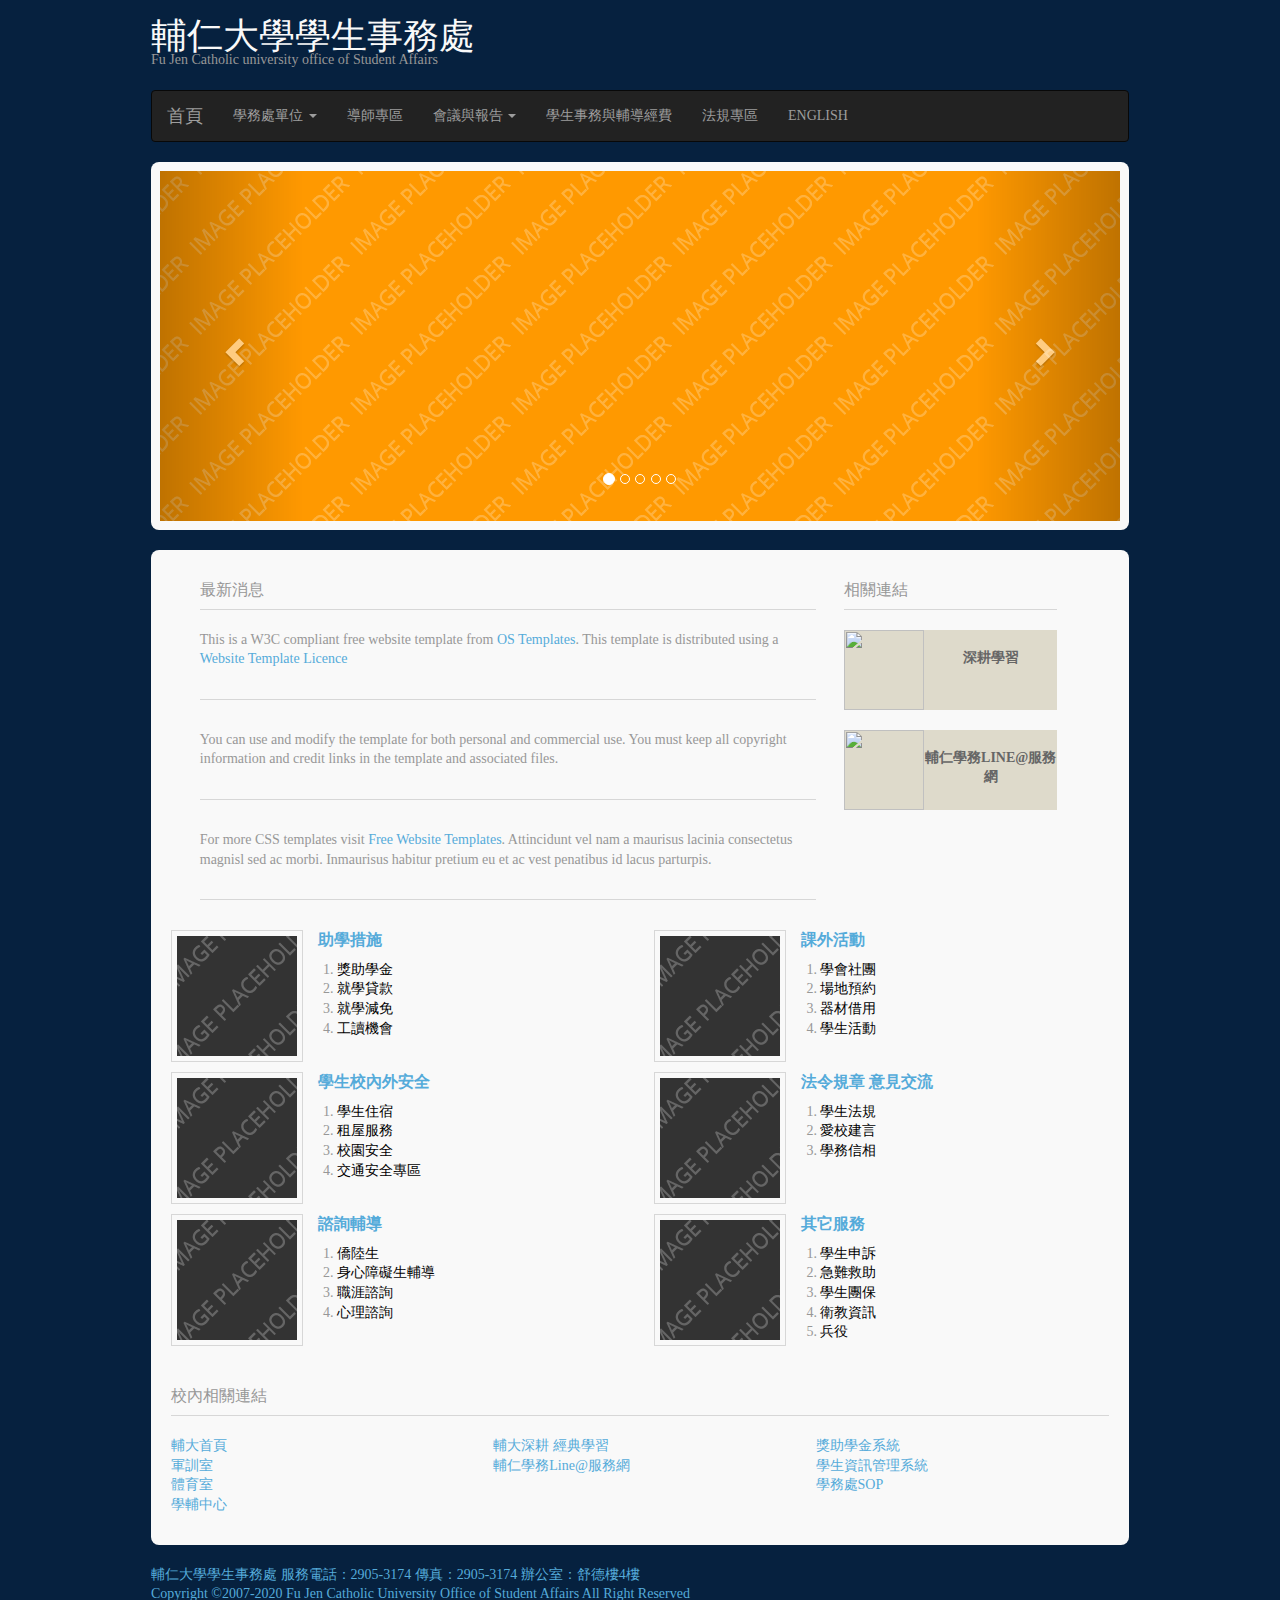
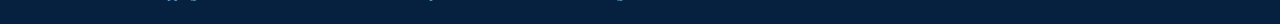
==== commit bab1078e: "edit index.html" ====
--- a/index.html
+++ b/index.html
@@ -18,11 +18,28 @@
 <link href="layout/styles/layout.css" rel="stylesheet" type="text/css" media="all">
 <style>
   /* Note: Try to remove the following lines to see the effect of CSS positioning */
-  .affix {
-    top: 0.5%;
-    width: 100%;
-    z-index: 9999 !important;
-  }
+
+    .affix {
+        top: 0.5%;
+        width: 100%;
+        z-index: 9999 !important;
+    }
+    .indent{
+        margin-left: 9em;
+    }
+    .colorblack{
+        color: black;
+    }
+    li{
+        font-size: 14px;
+    }
+    .border{
+        font-weight: bolder;
+    }
+    .title{
+        font-size: 16px;
+        color: #55ABDA;
+    }
 
  
   </style>
@@ -243,42 +260,78 @@
                         <div class="two_quarter first">
                             <div class="sdb_holder">
                                 <div class="imgl borderedbox"><img src="images/demo/120x120.gif" alt=""></div>
-                                <p>助學措施</p>
+                                <p class="border title">助學措施</p>
+                                <ol>
+                                    <li class="indent"><a href="http://life.dsa.fju.edu.tw/scholarship.html" class="colorblack">獎助學金</a></li>
+                                    <li class="indent"><a href="http://life.dsa.fju.edu.tw/loan.html" class="colorblack">就學貸款</a></li>
+                                    <li class="indent"><a href="http://life.dsa.fju.edu.tw/fee.html" class="colorblack">就學減免</a></li>
+                                    <li class="indent"><a href="http://eao.dsa.fju.edu.tw/opportunity1.aspx" class="colorblack">工讀機會</a></li>
+                                </ol>
                             </div>
                             
                         </div>
                         <div class="two_quarter">
                             <div class="sdb_holder">
                                 <div class="imgl borderedbox"><img src="images/demo/120x120.gif" alt=""></div>
-                                <p>課外活動</p>
+                                <p class="border title">課外活動</p>
+                                <ol>
+                                    <li class="indent"><a href="http://activity.fju.edu.tw/administration.jsp?labelID=36" class="colorblack">學會社團</a></li>
+                                    <li class="indent"><a href="http://activity.fju.edu.tw/generalServices.jsp?labelID=6" class="colorblack">場地預約</a></li>
+                                    <li class="indent"><a href="http://activity.fju.edu.tw/generalServices.jsp?labelID=5" class="colorblack">器材借用</a></li>
+                                    <li class="indent"><a href="http://activity.fju.edu.tw/networkServices.jsp?labelID=5" class="colorblack">學生活動</a></li>
+                                </ol>
                             </div>
                            
                         </div> 
                         <div class="two_quarter first">
                             <div class="sdb_holder">
                                 <div class="imgl borderedbox"><img src="images/demo/120x120.gif" alt=""></div>
-                                <p>學生校內外安全</p>
+                                <p class="border title">學生校內外安全</p>
+                                <ol>
+                                    <li class="indent"><a href="http://www.dsc.fju.edu.tw/" class="colorblack">學生住宿</a></li>
+                                    <li class="indent"><a href="https://house.nfu.edu.tw/fju" class="colorblack">租屋服務</a></li>
+                                    <li class="indent"><a href="http://smt.dsa.fju.edu.tw/networkServices.jsp?labelID=9" class="colorblack">校園安全</a></li>
+                                    <li class="indent"><a href="http://life.dsa.fju.edu.tw/traffic/" class="colorblack">交通安全專區</a></li>
+                                </ol>
                             </div>
                            
                         </div>
                         <div class="two_quarter">
                             <div class="sdb_holder">
                                 <div class="imgl borderedbox"><img src="images/demo/120x120.gif" alt=""></div>
-                                <p>法令規章意見交流</p>
+                                <p class="border title">法令規章 意見交流</p>
+                                <ol>
+                                    <li class="indent"><a href="http://activity.fju.edu.tw/networkServices.jsp?labelID=4" class="colorblack">學生法規</a></li>
+                                    <li class="indent"><a href="http://140.136.251.66/LoveSchool/Account/Login?ReturnUrl=%2FLoveSchool%2F" class="colorblack">愛校建言</a></li>
+                                    <li class="indent"><a href="mailto:dsa@mail.fju.edu.tw" class="colorblack">學務信相</a></li>
+                                </ol>
                             </div>
                           
                         </div>
                         <div class="two_quarter first">
                             <div class="sdb_holder">
                                 <div class="imgl borderedbox"><img src="images/demo/120x120.gif" alt=""></div>
-                                <p>諮詢輔導</p>
+                                <p class="border title">諮詢輔導</p>
+                                <ol>
+                                    <li class="indent"><a href="http://overseas.fju.edu.tw/" class="colorblack">僑陸生</a></li>
+                                    <li class="indent"><a href="http://rsr.dsa.fju.edu.tw/" class="colorblack">身心障礙生輔導</a></li>
+                                    <li class="indent"><a href="http://eao.dsa.fju.edu.tw/platform.aspx" class="colorblack">職涯諮詢</a></li>
+                                    <li class="indent"><a href="http://www.scc.fju.edu.tw/administration.jsp?labelID=10" class="colorblack">心理諮詢</a></li>
+                                </ol>
                             </div>
 
                         </div>
                         <div class="two_quarter">
                             <div class="sdb_holder">
                                 <div class="imgl borderedbox"><img src="images/demo/120x120.gif" alt=""></div>
-                                <p>其它服務</p>
+                                <p class="border title">其它服務</p>
+                                <ol>
+                                    <li class="indent"><a href="http://life.dsa.fju.edu.tw/file1041205/%E5%AD%B8%E7%94%9F%E7%94%B3%E8%A8%B4%E6%B5%81%E7%A8%8B%E5%9C%96.docx" class="colorblack">學生申訴</a></li>
+                                    <li class="indent"><a href="http://life.dsa.fju.edu.tw/help.html" class="colorblack">急難救助</a></li>
+                                    <li class="indent"><a href="http://life.dsa.fju.edu.tw/insurance.html" class="colorblack">學生團保</a></li>
+                                    <li class="indent"><a href="http://health.dsa.fju.edu.tw/?page=school" class="colorblack">衛教資訊</a></li>
+                                    <li class="indent"><a href="http://life.dsa.fju.edu.tw/army.html" class="colorblack">兵役</a></li>
+                                </ol>
                             </div>
 
                         </div>
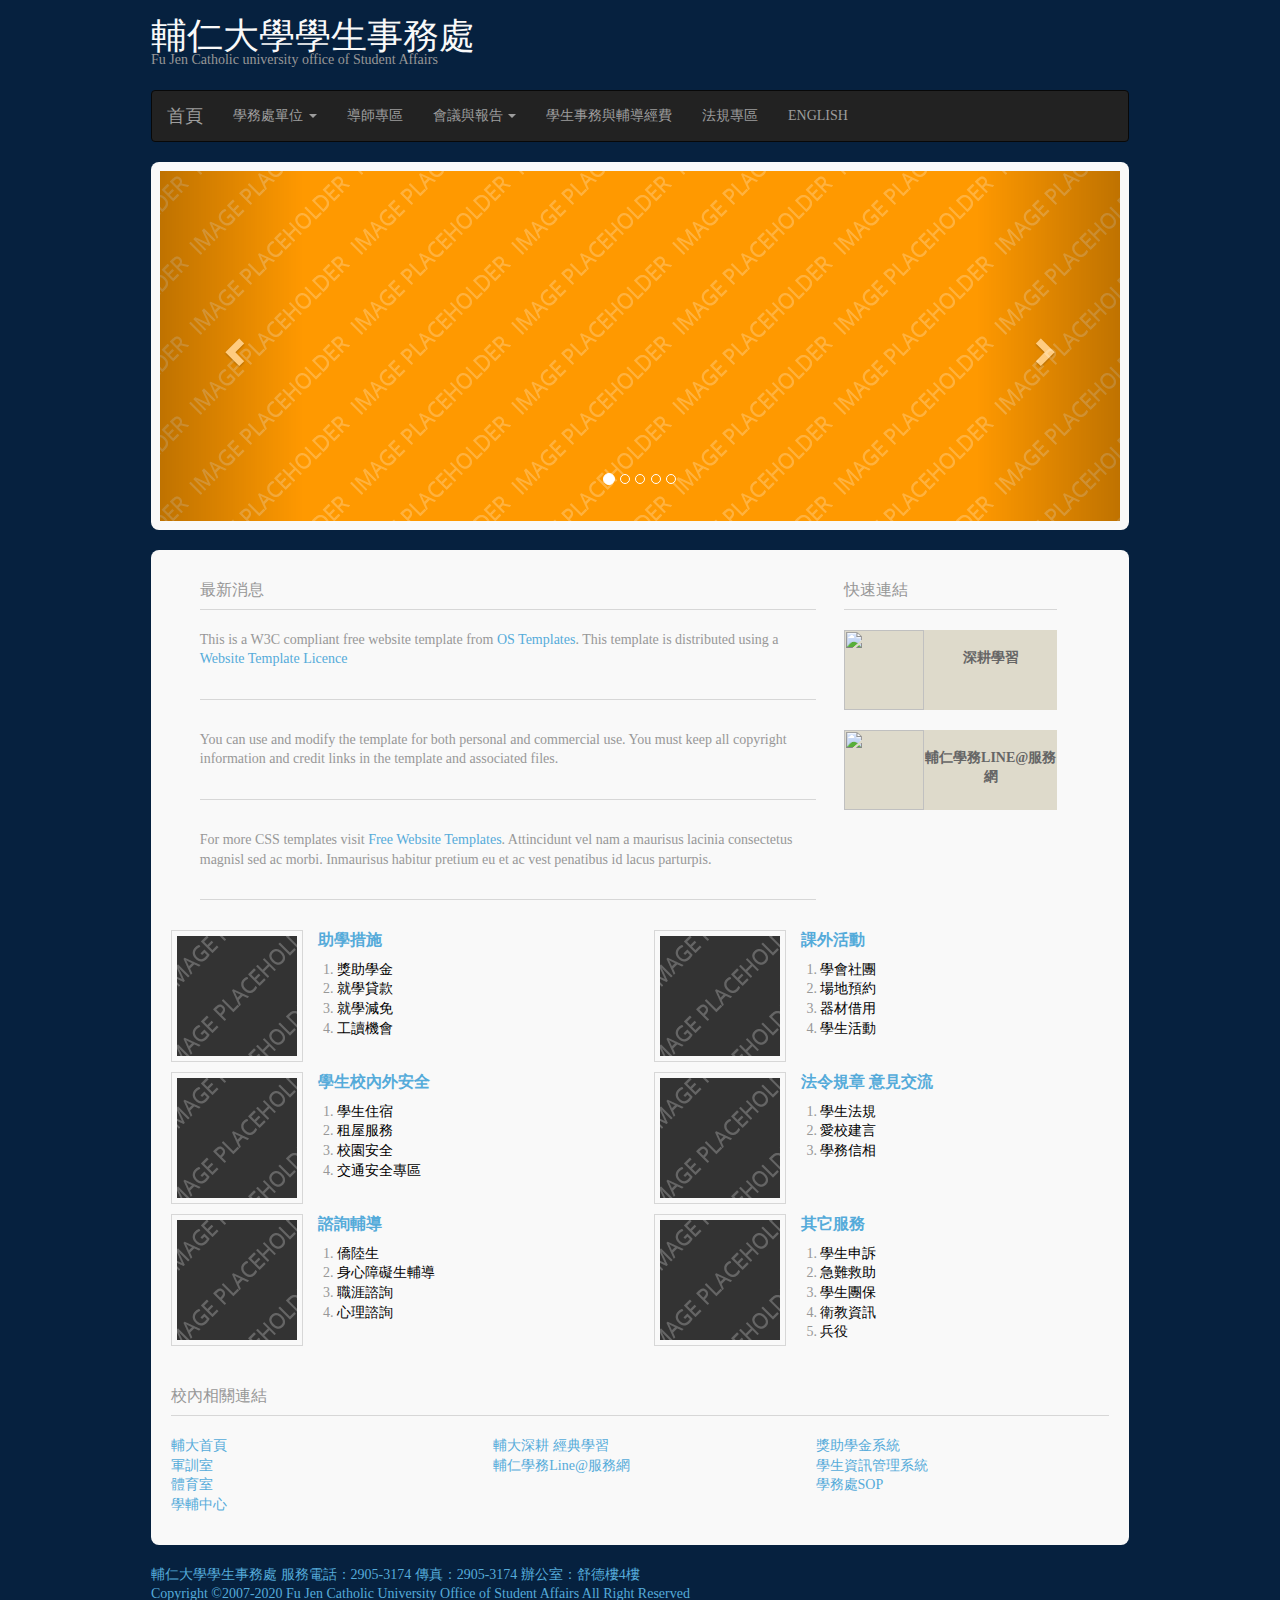
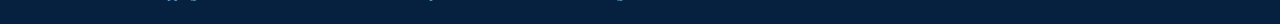
==== commit 5fc47e13: "." ====
--- a/index.html
+++ b/index.html
@@ -39,6 +39,13 @@
     .title{
         font-size: 16px;
         color: #55ABDA;
+    }
+    .align{
+        align-self: center;
+        align-content: center;
+        align-items: center;
+        vertical-align: center;
+        
     }
 
  
@@ -123,7 +130,7 @@
                   </li>
                   <li><a href="budget.html">學生事務與輔導經費</a></li>
                   <li><a href="rule.html">法規專區</a></li>
-                  <li><a href="#">ENGLISH</a></li>
+                  <li><a href="http://www.dsa.fju.edu.tw/english/index-life.html">ENGLISH</a></li>
               </ul>
           </div>
       </nav>
@@ -243,7 +250,7 @@
                 </div>
             </div>-->
                                 <div class="sdb_holder">
-                                    <h6>相關連結</h6>
+                                    <h6>快速連結</h6>
                                     <ul class="nospace quickinfo">
                                         <li class="clear"><a href="https://fjugoldenlearning.wixsite.com/fju-posml"><img src="http://www.dsa.fju.edu.tw/輔大學務處經典學習_LOGO-超連結.png" alt=""> 深耕學習</a></li>
                                         <li class="clear"><a href="http://stlc.dsa.fju.edu.tw/stlc/fjuline@.html"><img src="http://www.dsa.fju.edu.tw/line@icon.png" alt=""> 輔仁學務LINE@服務網</a></li>
@@ -259,7 +266,7 @@
                        
                         <div class="two_quarter first">
                             <div class="sdb_holder">
-                                <div class="imgl borderedbox"><img src="images/demo/120x120.gif" alt=""></div>
+                                <div class="imgl borderedbox "><img src="images/demo/120x120.gif" alt=""></div>
                                 <p class="border title">助學措施</p>
                                 <ol>
                                     <li class="indent"><a href="http://life.dsa.fju.edu.tw/scholarship.html" class="colorblack">獎助學金</a></li>
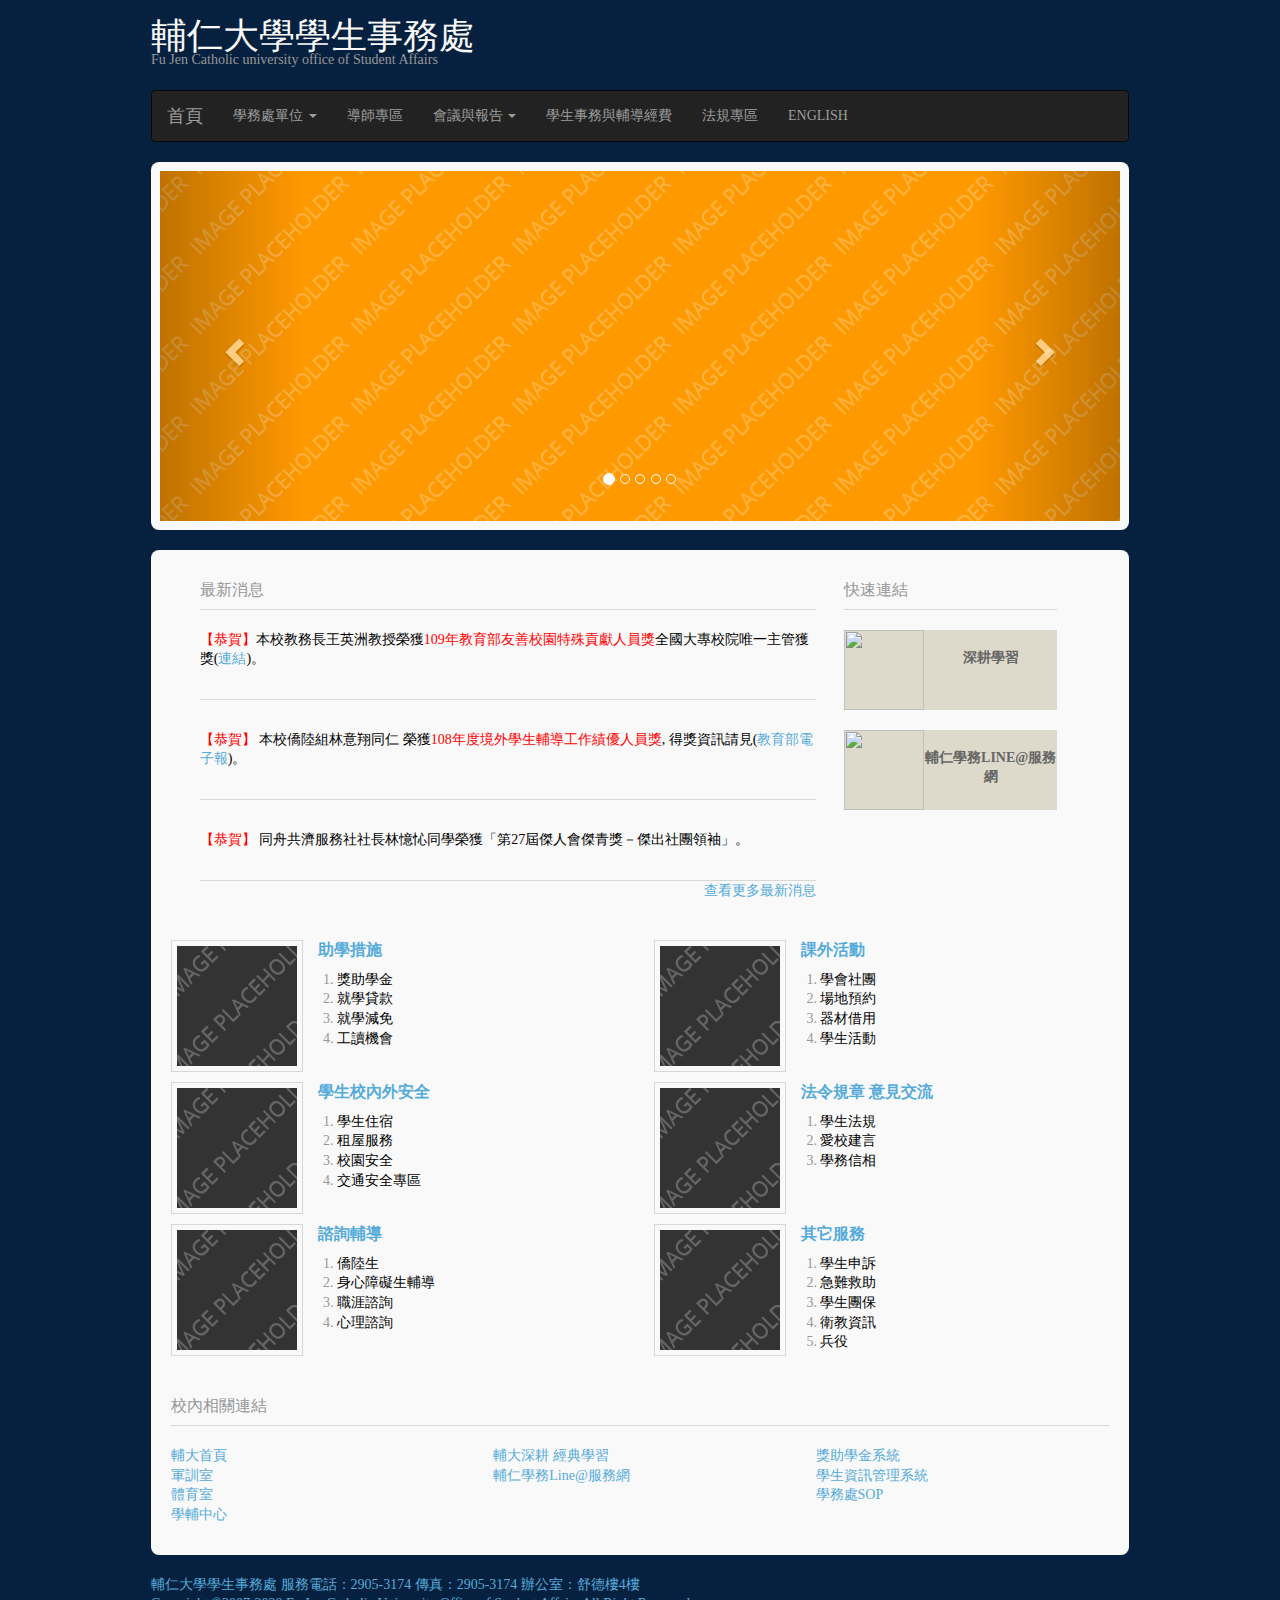
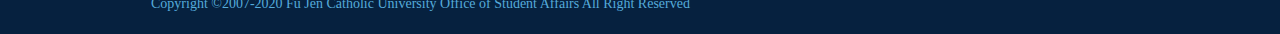
==== commit ca2fc355: "add latest_new.html" ====
--- a/index.html
+++ b/index.html
@@ -8,7 +8,7 @@
 -->
 <html>
 <head>
-<title>Academic Education V2</title>
+<title>輔仁大學學生事務處</title>
 <meta charset="utf-8">
 <meta name="viewport" content="width=device-width, initial-scale=1.0, maximum-scale=1.0, user-scalable=no">
  
@@ -97,7 +97,7 @@
                           <li  class="dropdown-submenu">
                           <a href="http://www.dsa.fju.edu.tw/">處本部</a>
                               <ul class="dropdown-menu">
-                                  <li><a href="http://www.dsa.fju.edu.tw/mentor/index.html">導師輔導工作團隊</a></li>
+                                  <li><a href="http://mentor.dsa.fju.edu.tw/index.html">導師輔導工作團隊</a></li>
                                   <li><a href="http://stlc.dsa.fju.edu.tw/stlc/">學生學習工作團隊</a></li>
                                   <li><a href="self_introduction.html">學務長室</a></li>
                               </ul>
@@ -200,39 +200,38 @@
                     <!-- main body -->
                     <!-- ################################################################################################ -->
                     <div class="group btmspace-30">
-                        <!-- Left Column -->
-                        <!--<div class="one_quarter first">-->
-                            <!-- ################################################################################################ -->
-                            <!--<ul class="nospace">
-                                <li class="btmspace-15"><a href="#"><em class="heading">Prospective Students</em> <img class="borderedbox" src="images/demo/220x95.gif" alt=""></a></li>
-                                <li class="btmspace-15"><a href="#"><em class="heading">Current Students</em> <img class="borderedbox" src="images/demo/220x95.gif" alt=""></a></li>
-                                <li class="btmspace-15"><a href="#"><em class="heading">International Students</em> <img class="borderedbox" src="images/demo/220x95.gif" alt=""></a></li>
-                                <li><a href="#"><em class="heading">Alumni</em> <img class="borderedbox" src="images/demo/220x95.gif" alt=""></a></li>
-                            </ul>-->
-                            <!-- ################################################################################################ -->
-                        <!--  </div>-->
-                        <!-- / Left Column -->
-                        <!-- Middle Column -->
+                         <!-- Middle Column -->
                         <div class="two_third">
                             <!-- ################################################################################################ -->
                             <h2>最新消息</h2>
                             <ul class="nospace listing">
                                 <li class="clear">
-                                    <!--<div class="imgl borderedbox"><img src="images/demo/120x120.gif" alt=""></div>
-                                    <p class="nospace btmspace-15"><a href="#">Sentumquisque morbi dui congue.</a></p>-->
-                                    <p>This is a W3C compliant free website template from <a href="http://www.os-templates.com/" title="Free Website Templates">OS Templates</a>. This template is distributed using a <a href="http://www.os-templates.com/template-terms">Website Template Licence</a></p>
+                                    <p>
+                                        <span  style="font-family: 標楷體; color: black">                                       
+                                            <span style=" color: red">【恭賀】</span>本校教務長王英洲教授榮獲<font color="red">109年教育部友善校園特殊貢獻人員獎</font>全國大專校院唯一主管獲獎(<a href="https://www.fju.edu.tw/awardDetail.jsp?newsID=6362" target="_blank">連結</a>)。
+                                        </span>
+                                   </p>
                                 </li>
                                 <li class="clear">
-                                    <!--<div class="imgl borderedbox"><img src="images/demo/120x120.gif" alt=""></div>
-                                    <p class="nospace btmspace-15"><a href="#">Sentumquisque morbi dui congue.</a></p>-->
-                                    <p>You can use and modify the template for both personal and commercial use. You must keep all copyright information and credit links in the template and associated files.</p>
+                                   <p>
+                                        <span  style="font-family: 標楷體; color: black">
+                                            <span style=" color: red">【恭賀】</span>
+                                           本校僑陸組林意翔同仁 榮獲<font color="red">108年度境外學生輔導工作績優人員獎</font>, 得獎資訊請見(<a href="https://epaper.edu.tw/news.aspx?news_sn=69297" target="_blank">教育部電子報</a>)。
+                                        </span>
+                                    </p>
                                 </li>
                                 <li class="clear">
-                                    <!--<div class="imgl borderedbox"><img src="images/demo/120x120.gif" alt=""></div>
-                                    <p class="nospace btmspace-15"><a href="#">Sentumquisque morbi dui congue.</a></p>-->
-                                    <p>For more CSS templates visit <a href="http://www.os-templates.com/">Free Website Templates</a>. Attincidunt vel nam a maurisus lacinia consectetus magnisl sed ac morbi. Inmaurisus habitur pretium eu et ac vest penatibus id lacus parturpis.</p>
-                                </li>
+                                    <p>
+                                        <span style="font-family: 標楷體; color: black">
+                                            <span style=" color: red">【恭賀】</span>
+                                            同舟共濟服務社社長林憶㤈同學榮獲「第27屆傑人會傑青獎－傑出社團領袖」。                                     
+                                        </span>
+                                    </p>
+                                </li>   
                             </ul>
+                            <ul>
+                            <p align="right"><a href="latest_news.html">查看更多最新消息</a></p></ul>
+                            
                             <!--<p class="right"><a href="#">Click here to view all of the latest news and events &raquo;</a></p>-->
                             <!-- ################################################################################################ -->
                         </div>
@@ -242,13 +241,7 @@
                             <!-- Right Column -->
                             <div class="one_quarter sidebar">
                                 <!-- ################################################################################################ -->
-                                <!--<div class="sdb_holder">
-                <h6>Virtual Tour</h6>
-                <div class="mediacontainer">
-                    <img src="images/demo/video.gif" alt="">
-                    <p><a href="#">View More Tour Videos Here</a></p>
-                </div>
-            </div>-->
+    
                                 <div class="sdb_holder">
                                     <h6>快速連結</h6>
                                     <ul class="nospace quickinfo">
